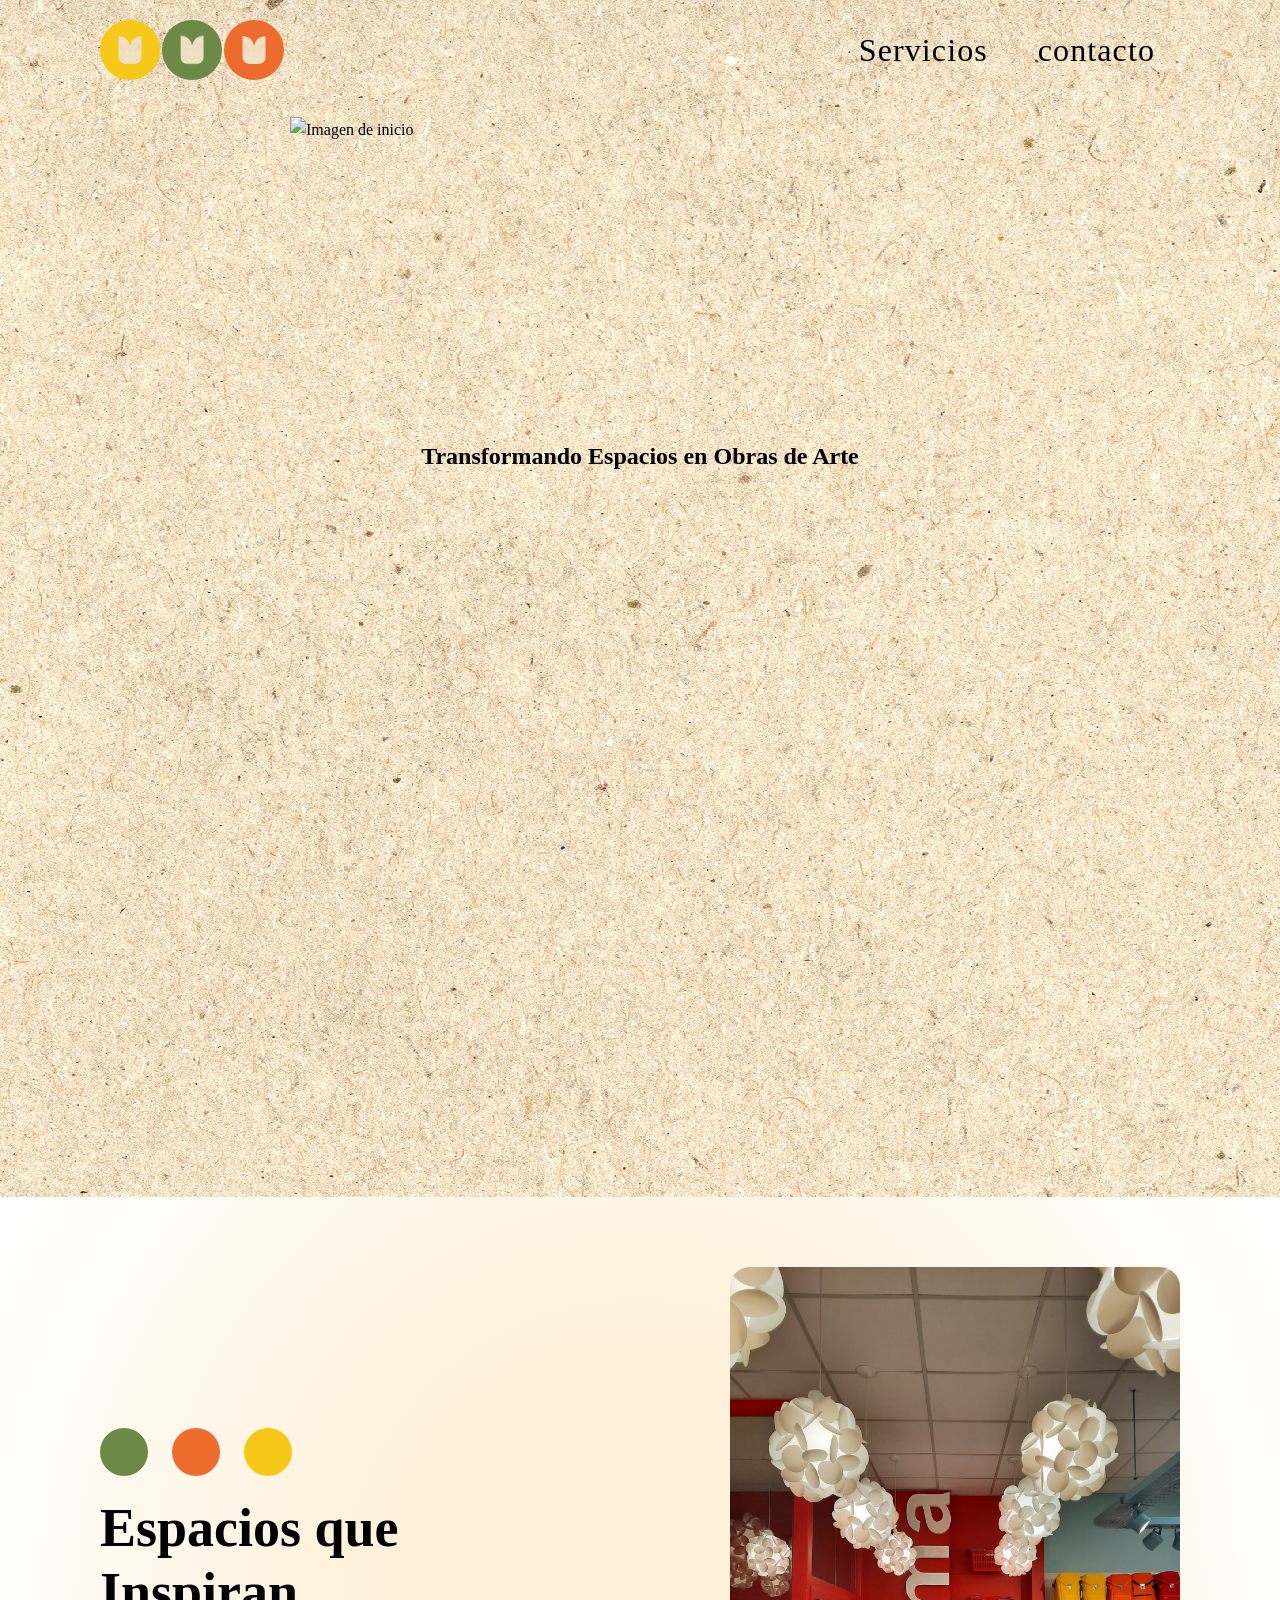
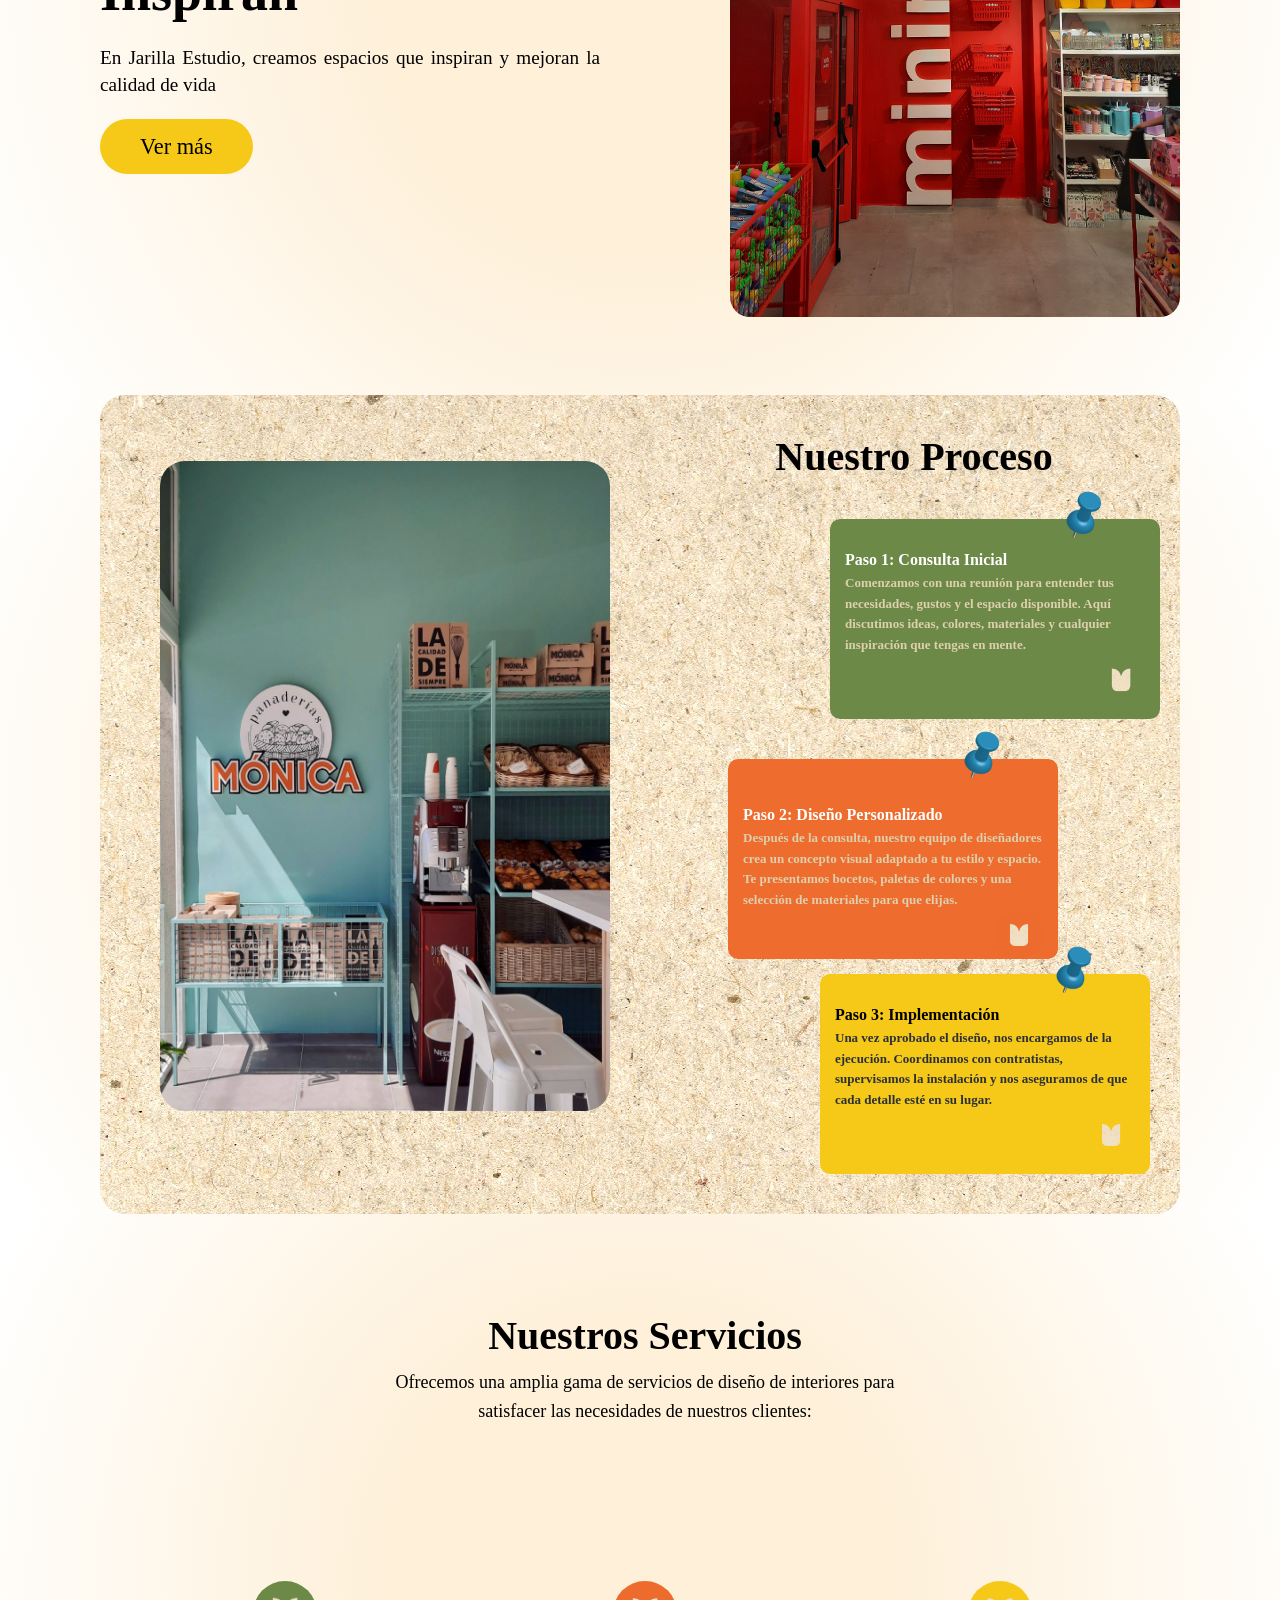
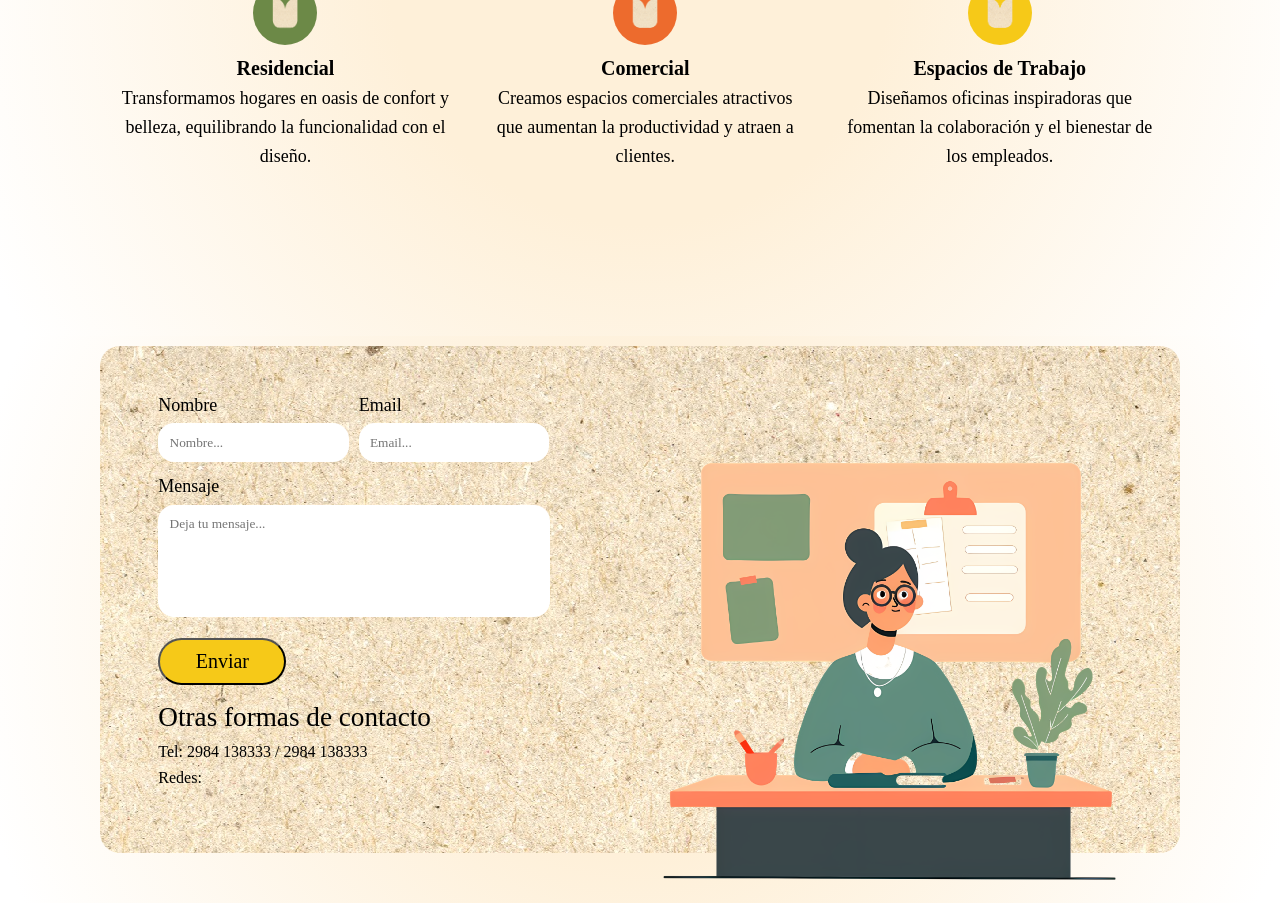
==== Index.html @ e56461cc "commit inicial" ====
<!DOCTYPE html>
<html lang="es">
<head>
    <meta charset="UTF-8">
    <meta name="viewport" content="width=device-width, initial-scale=1.0">
    <title>Jarilla Estudio - Diseño integral del espacio</title>
    <meta name="description" content="Descubre la magia del diseño de interiores con nuestro estudio. Transformamos espacios en hogares únicos. Expertos en diseño residencial y comercial. ¡Diseño que inspira!">
    <meta name="keyword" content="Diseño de interiores, Decoración de interiores, espacios interiores, Jarilla studio, Studio, Mobiliario y decoracion, Estudio de diseño de interiores, Diseño de oficinas, Diseño de hogar, Diseño personalizado">
    <link rel="icon" href="mini-Logo.ico">
    <link rel="stylesheet" href="./styles/styles.css">
</head>
<body>
    <header>
        <nav class="logo">
            <img class="img-logo" src="./Imagenes/Mini Logo.jpg" alt="Logo Jarilla Estudio">
            <img class="img-logo" src="./Imagenes/mini logo 2.jpg" alt="Logo Jarilla Estudio">
            <img class="img-logo" src="./Imagenes/mini logo 3.jpg" alt="Logo Jarilla Estudio">
        </nav>
        <nav class="letras">
            <ul>
                <li><a href="#servicios">Servicios</a></li>
                <li><a href="#contacto">contacto</a></li>
            </ul>
        </nav>
    </header>

    <section class="hero">
        <div class="imageninicial">
            <img class="imagini" src="./Imagenes/Logo_Titulo_2.png" alt="Imagen de inicio" loading="lazy">
            <h2>Transformando Espacios en Obras de Arte</h2>
        </div>
        <div class="bodydiv">
            <div class="slider-container">
                <div class="slider">
                    <div class="slide_div">
                            <img src="/Imagenes/Proyectos/la feliz-vertical.jpg" alt="" class="imgeV" id="imge1">
                    </div>
                    <div class="slide_div">
                            <img src="/Imagenes/Proyectos/roos-horizontal.jpg" alt="" class="imgeH" id="imge2">
                    </div>
                    <div class="slide_div">
                            <img src="/Imagenes/Proyectos/minima-vertical.jpg" alt="" class="imgeV" id="imge3">
                    </div>
                    <div class="slide_div">
                            <img src="/Imagenes/Proyectos/oficina-horizontal.jpg" alt="" class="imgeH" id="imge4">
                    </div>
                    <div class="slide_div">
                            <img src="/Imagenes/Proyectos/monica-vertical.jpg" alt="" class="imgeV" id="imge5">
                    </div>
                    <div class="slide_div">
                            <img src="/Imagenes/Proyectos/peluqueria-horizontal.jpg" alt="" class="imgeH" id="imge6">
                    </div>
                </div>
            </div>
        </div>

    </section> 


    <section id="servicios" class="about">
        <div class="texto-about">
            <div class="cajaAbout">
                <div>
                    <div class="cajapelotita">
                        <div class="greenball"></div>
                        <div class="redball"></div>
                        <div class="yellowball"></div>
                    </div>
                    <div class="info">
                        <h3>Espacios que Inspiran</h3>
                        <p class="info-p2">
                            En Jarilla Estudio, creamos espacios que inspiran y mejoran la calidad de vida
                        </p>
                        <a target="_blank" href="https://www.instagram.com/jarilla.estudio/" class="boton-insta">Ver más</a>
                    </div>
            </div>
                <div>
                    <img class="imagenabout" src="./Imagenes/Proyectos/tienda-minima.jpg" alt="Tienda minima" loading="lazy" >
                </div>
            </div>
        </div>
    </section>

    
    <section class="hero2">
        <div class="proceso">
            <div>
                <div class="Ventana">
                    <img class="imagenPro" src="./Imagenes/Proyectos/panaderia-monica.jpeg" alt="panaderia monica" loading="lazy" >
                </div>
            </div>
            <div class="steps">
                <h2>Nuestro Proceso</h2>
                <div class="caja1">
                    <div class="pin"><img class="clip" src="./Imagenes/paper-clip 3.png" alt="clip"></div>
                    <div class="step1">
                            <h3 class="pasosh1">Paso 1: Consulta Inicial</h3>
                            <h5 class="pasop1">Comenzamos con una reunión para entender tus necesidades, gustos y el espacio disponible. Aquí discutimos ideas, colores, materiales y cualquier inspiración que tengas en mente.</h5>
                            <img class="postit" src="./Imagenes/mini logo 2.jpg" alt="cositoverde">
                    </div>
                </div>
                <div class="caja2">
                    <div class="pin"><img class="clip" src="./Imagenes/paper-clip 3.png" alt="clip"></div>
                    <div class="step2">
                        <h3 class="pasosh2">Paso 2: Diseño Personalizado</h3>
                        <h5 class="pasop2">Después de la consulta, nuestro equipo de diseñadores crea un concepto visual adaptado a tu estilo y espacio. Te presentamos bocetos, paletas de colores y una selección de materiales para que elijas.</h5>
                        <img class="postit2" src="./Imagenes/mini logo 3.jpg" alt="costonaranja">
                    </div>
                </div>
                <div class="caja3">
                    <div class="pin"><img class="clip" src="./Imagenes/paper-clip 3.png" alt="clip"></div>
                    <div class="step3">
                        <h3 class="pasosh3">Paso 3: Implementación</h3>
                        <h5 class="pasop3">Una vez aprobado el diseño, nos encargamos de la ejecución. Coordinamos con contratistas, supervisamos la instalación y nos aseguramos de que cada detalle esté en su lugar.</h5>
                        <img class="postit3" src="./Imagenes/Mini Logo.jpg" alt="cositoamarillo">
                    </div>
                </div>
            </div>
        </div>
    </section>
    
    <section class="hero3">  
        <div class="servicios">
            <div class="servtext">
                <h2>Nuestros Servicios</h2>
                <p class="info">
                Ofrecemos una amplia gama de servicios de diseño de interiores para satisfacer las necesidades de nuestros clientes:
                </p>
            </div>
            <div class="tarjetasServ">
                <div class="tarjServ">
                    <img class="img-serv" src="./Imagenes/mini logo 2.jpg" alt="cositoverde">    
                    <h5><b>Residencial</b></h5>            
                    <p>Transformamos hogares en oasis de confort y belleza, equilibrando la funcionalidad con el diseño.</p>
                </div>
                <div class="tarjServ">
                    <img class="img-serv" src="./Imagenes/mini logo 3.jpg" alt="costonaranja">                    
                    <h5><b>Comercial</b></h5>
                    <p>Creamos espacios comerciales atractivos que aumentan la productividad y atraen a clientes.</p>
                </div>
                <div class="tarjServ">
                    <img class="img-serv" src="./Imagenes/Mini Logo.jpg" alt="cositoamarillo">                    
                    <h5><b>Espacios de Trabajo</b></h5>
                    <p>Diseñamos oficinas inspiradoras que fomentan la colaboración y el bienestar de los empleados.</p>
                </div>    
            </div>
        </div>
    </section>
    <footer class="con" id="contacto">
        <div class="contact">
            <div class="infocont">
                <form action="https://formsubmit.co/hilaroveron@gmail.com" method="POST">
                    <div class="formulario">
                        <div class="formup">
                            <div class="fieldgrid">
                                <div class="input-container">
                                    <label for="name">Nombre</label>
                                    <input type="text" id="name" name="Nombre" placeholder="Nombre..."/>
                                </div>
                                <div class="input-container">
                                    <label for="mail">Email</label>
                                    <input type="email" id="mail" name="mail" placeholder="Email..."/>
                                </div>
                            </div>
                        </div>
                        <div class="input-container">
                            <label for="msg">Mensaje</label>
                            <textarea rows="7" cols="50" id="msg" name="Mensaje" placeholder="Deja tu mensaje..." style="resize: none; border: none;"></textarea>
                        </div>
                        <button class="buttonform" type="submit" value="Enviar">Enviar</button>
                    </div>
                </form>
                <p class="FormasCont">Otras formas de contacto</p>
                <div class="Formo">
                    <p class="contactito">Tel: 2984 138333 / 2984 138333</p>
                    <p class="contactito">Redes:</p>
                </div>
            </div>
            

            <div>
                <img class="minita" src="./Imagenes/132cee3b67853e054c458d84bb7de02d.png" alt="minita">
            </div>
        </div>
    </footer>
</body>
<script>
    let currentIndex = 0;
    const slides = document.querySelectorAll('.slide_div');
    const totalSlides = slides.length;

    function showNextSlide() {
        currentIndex = (currentIndex + 1) % totalSlides;
        document.querySelector('.slider').style.transform = `translateX(-${currentIndex * 100}%)`;
    }

    setInterval(showNextSlide, 4000);
    
    const form = document.getElementById("form");
    form.addEventListener('submit', handleForm);

    function handleForm(event) {
        event.preventDefault();
    }
</script>

</html>
---- styles/styles.css ----
*{
    padding: 0;
    margin: 0;
    box-sizing: border-box;
}
body {
    font-family: cinematografica, Louis George Cafe;
    src: url(./Cinematografica-Regular-trial.ttf);
    src: url(./Louis\ George\ Cafe.ttf);
    background-image: url(../Imagenes/Fondo.jpg);
    background-repeat: repeat;
    background-size: auto;
    line-height: 1.6;
}

header {
    display: flex;
    height: 85px;
    width: 100%;
    justify-content: space-between;
    color: rgb(247, 247, 247);
    padding: 10px 0;
    text-align: center;
}
.logo{
    display: flex;
    padding-left: 100px;
    padding-top: 10px;
    gap: 2px;
}
.img-logo {
    height: 60px;
    border-radius: 50px;
}

.letras{
    padding-right: 100px;
}
nav ul {
    list-style: none;
    display: flex;
    justify-content: center;
    padding-top: 15px;
}

nav ul li {
    margin: 0px 25px;
}

nav ul li a {
    color: black;
    text-decoration: none;
    font-size: 32px;
    letter-spacing: 1.1px;
}

/* Hero Section */
.hero{
    display: flex;
    align-items: center;
    flex-direction: column;
    padding: 2rem;
    overflow: hidden;
}
.imageninicial{
    display: flex;
    flex-direction: column;
    align-items: center;
    font-family: "Louis George Cafe";
    padding-bottom: 60px;
}

.imagini{
    height: 300px;
    width: 700px;
    margin-bottom: 20px;
}

img {
    object-fit: fill;
}
.bodydiv{
    display: flex;
    justify-content: center;
    align-items: center;
    height: 70vh;
}

.slider-container {
    position: relative;
    width: 100%;
    max-width: 1200px;
    overflow: hidden;
    display: flex;
    justify-content: center;
    align-items: center;
}
.slider {
    display: flex;
    transition: transform 0.5s ease-in-out;
}
.slide_div {
    min-width: 100%;
    display: flex;
    justify-content: center;
    align-items: center;
}
.imgeH {
    width: 300px;
    height: auto;
}

.imgeH {
    width: auto;
    height: 450px;
}
.slide_div img {
    width: auto;
    height: auto;
    object-fit: contain;
    border-radius: 15px;
    max-width: 600px;
    max-height: 70vh;
}

/* About Section */
.about  {
    background: rgb(254,240,217);
    background: radial-gradient(circle, rgba(254,240,217,1) 34%, rgba(255,255,255,1) 97%);
    padding: 70px 100px;
    text-decoration: none;
    font-family: "Louis George Cafe";
}

.cajaAbout{
    display: flex;
    justify-content: space-between;
    align-items: center;
}
.cajapelotita{
    display: flex;
    justify-content: flex-start;
    gap: 24px;    
}
.greenball{
    background-color: #6C8947;
    width: 3rem;
    height: 3rem;
    border-radius: 100%;
}
.redball{
    background-color: #EE6C2E;
    width: 3rem;
    height: 3rem;
    border-radius: 100%;
}
.yellowball{
    background-color: #F6C918;
    width: 3rem;
    height: 3rem;
    border-radius: 100%;
}
.info h3{
    font-size: 54px;
    font-weight: bold;
    margin: 20px 0;
    line-height: 1.2;
}
.info h2 {
    font-size: 16px;
    font-weight: normal;
    margin-bottom: 30px;
}

.about p {
    font-size: 1.2rem;
    line-height: 1.4;
    text-align: justify;
    margin-bottom: 30px;
}

.info {
    max-width: 500px;
    margin: 0 auto;
}
.boton-insta {
    margin-top: 100px;
    padding: 15px 40px;
    background-color: #F6C918;
    border: none;
    color: black;
    text-decoration: none;
    font-size: 1.4rem;
    border-radius: 30px;
    font-family: "Louis George Cafe";
    &:hover{
        background-color: #cca118;
        cursor: pointer;
    }
}
.imagenabout{
    height: 650px;
    width: 450px;
    border-radius: 20px;
}
/* Process Section */
.hero2{
    background: rgb(254,240,217);
    background: radial-gradient(circle, rgba(254,240,217,1) 34%, rgba(255,255,255,1) 97%);
    padding: 0 100px;
}
.proceso {
    display: flex;
    background-image: url(/Imagenes/Fondo.jpg);
    justify-content: space-between;
    align-items: center;
    padding: 10px 0 40px 0;
    border-radius: 25px;
}
.hero2 h2{
    text-align: center;
    font-family: "Louis George Cafe";
    font-size: 40px;
    padding: 20px 0;
}

.imagenPro {
    height: 650px;
    width: 450px;
    box-sizing: border-box;
    border-radius: 25px;
    margin-left: 60px;
}
.steps {
    display: flex;
    flex-direction: column;
    gap: 10px;
    width: 40vw;
    padding-right: 20px;
}
.caja1{
    width: 100%;
    display: flex;
    justify-content: end;
}
.caja2{
    display: flex;
    padding-left: 10px;
    padding-top: 30px;
}
.caja3{
    width: 100%;
    display: flex;
    justify-content: end;
    padding-right: 10px;
    padding-top: 5px;
}
.clip{
    width: 100%;
    height: 100%;
}
.pin{
    height: 55px;
    width: 50px;
    position: relative;
    z-index: 1;
    top: -30px;
    left: 280px;
}
.step1 {
    display: flex;
    flex-direction: column;
    justify-content: end;
    padding: 15px;
    border-radius: 10px;
    height: 200px;
    width: 330px;
    background-color: #6C8947;
}
.postit{
    height: 3rem;
    width: 3rem;
    border-radius: 100%;
    align-self: flex-end;
}
.postit2{
    height: 3rem;
    width: 3rem;
    border-radius: 100%;
    align-self: flex-end;
}
.postit3{
    height: 3rem;
    width: 3rem;
    border-radius: 100%;
    align-self: flex-end;
}
.step2 {
    display: flex;
    flex-direction: column;
    justify-content: end;
    padding: 20px 15px 0 15px;
    border-radius: 10px;
    height: 200px;
    width: 330px;
    background-color: #EE6C2E;
}
.step3 {
    display: flex;
    flex-direction: column;
    justify-content: end;
    padding: 15px;
    border-radius: 10px;
    height: 200px;
    width: 330px;
    background-color: #F6C918;
}
.pasosh1{
    color: #FFFFFF;
    font-family: "Louis George Cafe";
    font-size: 16px;
}
.pasop1{
    color: #DECFAD;
    text-align: start;
    font-size: 13px;
    font-family: "Louis George Cafe";
}

.pasosh2{
    color: #FFFFFF;
    font-family: "Louis George Cafe";
    font-size: 16px;
}

.pasop2{
    color: #DECFAD;
    text-align: start;
    font-size: 13px;
    font-family: "Louis George Cafe";
}

.pasosh3{
    color: black;
    font-family: "Louis George Cafe";
    font-size: 16px;
}

.pasop3{
    color: #2B3035;
    text-align: start;
    font-size: 13px;
    font-family: "Louis George Cafe";
}
/* Services Section */

.hero3{
    background: rgb(254,240,217);
    background: radial-gradient(circle, rgba(254,240,217,1) 34%, rgba(255,255,255,1) 97%);
    padding: 50px 100px;
    text-align: center;
    font-family: "Louis George Cafe";
    overflow: hidden;
}
.servicios{
    display: flex;
    flex-direction: column;
    align-items: center;
}
.servtext{
    padding-left: 10px;
    margin: 40px 0;
}
.servtext h2{
    font-size: 40px;
}
.hero3 p{
    font-size: 18px;
    margin-bottom: 5px;

}
.hero3 h5{
    font-size: 20px;
}
.tarjetasServ{
    display: flex;
    justify-content: space-between;
    text-align: center;
    margin: 40px 0;
}
.img-serv{
    height: 4rem;
    width: 4rem;
    border-radius: 100%;
}
.tarjServ{
    padding: 70px 15px;
    margin: 0 5px;
}

/* Footer Section */
footer{
    background: rgb(254,240,217);
    background: radial-gradient(circle, rgba(254,240,217,1) 34%, rgba(255,255,255,1) 97%);
}
.con{
    background: rgb(254,240,217);
    background: radial-gradient(circle, rgba(254,240,217,1) 34%, rgba(255,255,255,1) 97%);
    padding: 10px 100px 50px 100px;

}
.contact{
    background-image: url(/Imagenes/Fondo.jpg);
    display: flex;
    justify-content: space-around;
    border-radius: 20px;
}
.letrascont{
    text-align: center;
}
.infocont{
    display: flex;
    flex-direction: column;
    align-items: flex-start;
    padding: 25px 0 0 10px;
}
.FormasCont {
    font-size: 1.7rem;
    color: black;
    font-family: "Louis George Cafe";
}
.Formo{
    display: flex;
    flex-direction: column;
    align-items: flex-start;
}
.contactito{
    font-size: 1rem;
    color: black;
    font-family: "Louis George Cafe";
}
.minita{
    margin-top: 50px;
    height: 450px;
    width: auto;
    position: relative;
    z-index: 1;
    bottom: -50px;
}

/*formulario*/
.Formh1 {
    font-size: 42px;
    font-family: "Louis George Cafe";
}
form {
    display: flex;
    align-items: flex-start;
    gap: 10px;
    .formulario{
        display: flex;
        flex-direction: column;
        width: 100%;
        gap: 10px;
        margin-top: 20px;
    }

    .fieldgrid{
        display: flex;
        gap: 10px;
    }


    .formulario label{
        font-size: 18px;
        font-family: "Louis George Cafe";
        color: black;
    }


    .input-container{
        display: flex;
        align-items: flex-start;
        flex-direction: column;
        gap: 4px;
        input,textarea{
            background-color: FDFDFC;
            border-radius: 1rem;
            border: none;
            padding: .7rem;
            font-family: "Louis George Cafe";
            appearance: none;
        }
        textarea{
            width: 24.5rem;
            height: 7rem;
        }
    }
    .buttonform {
        height: auto;
        width: 8rem;
        padding: 10px;
        margin: .7rem 0;
        border-radius: 25px;
        background-color: #F6C918;
        color: black;
        font-family: "Louis George Cafe";
        font-size: 20px;
            &:hover{
            background-color: #cca118;
            cursor: pointer;
        }
    }
}
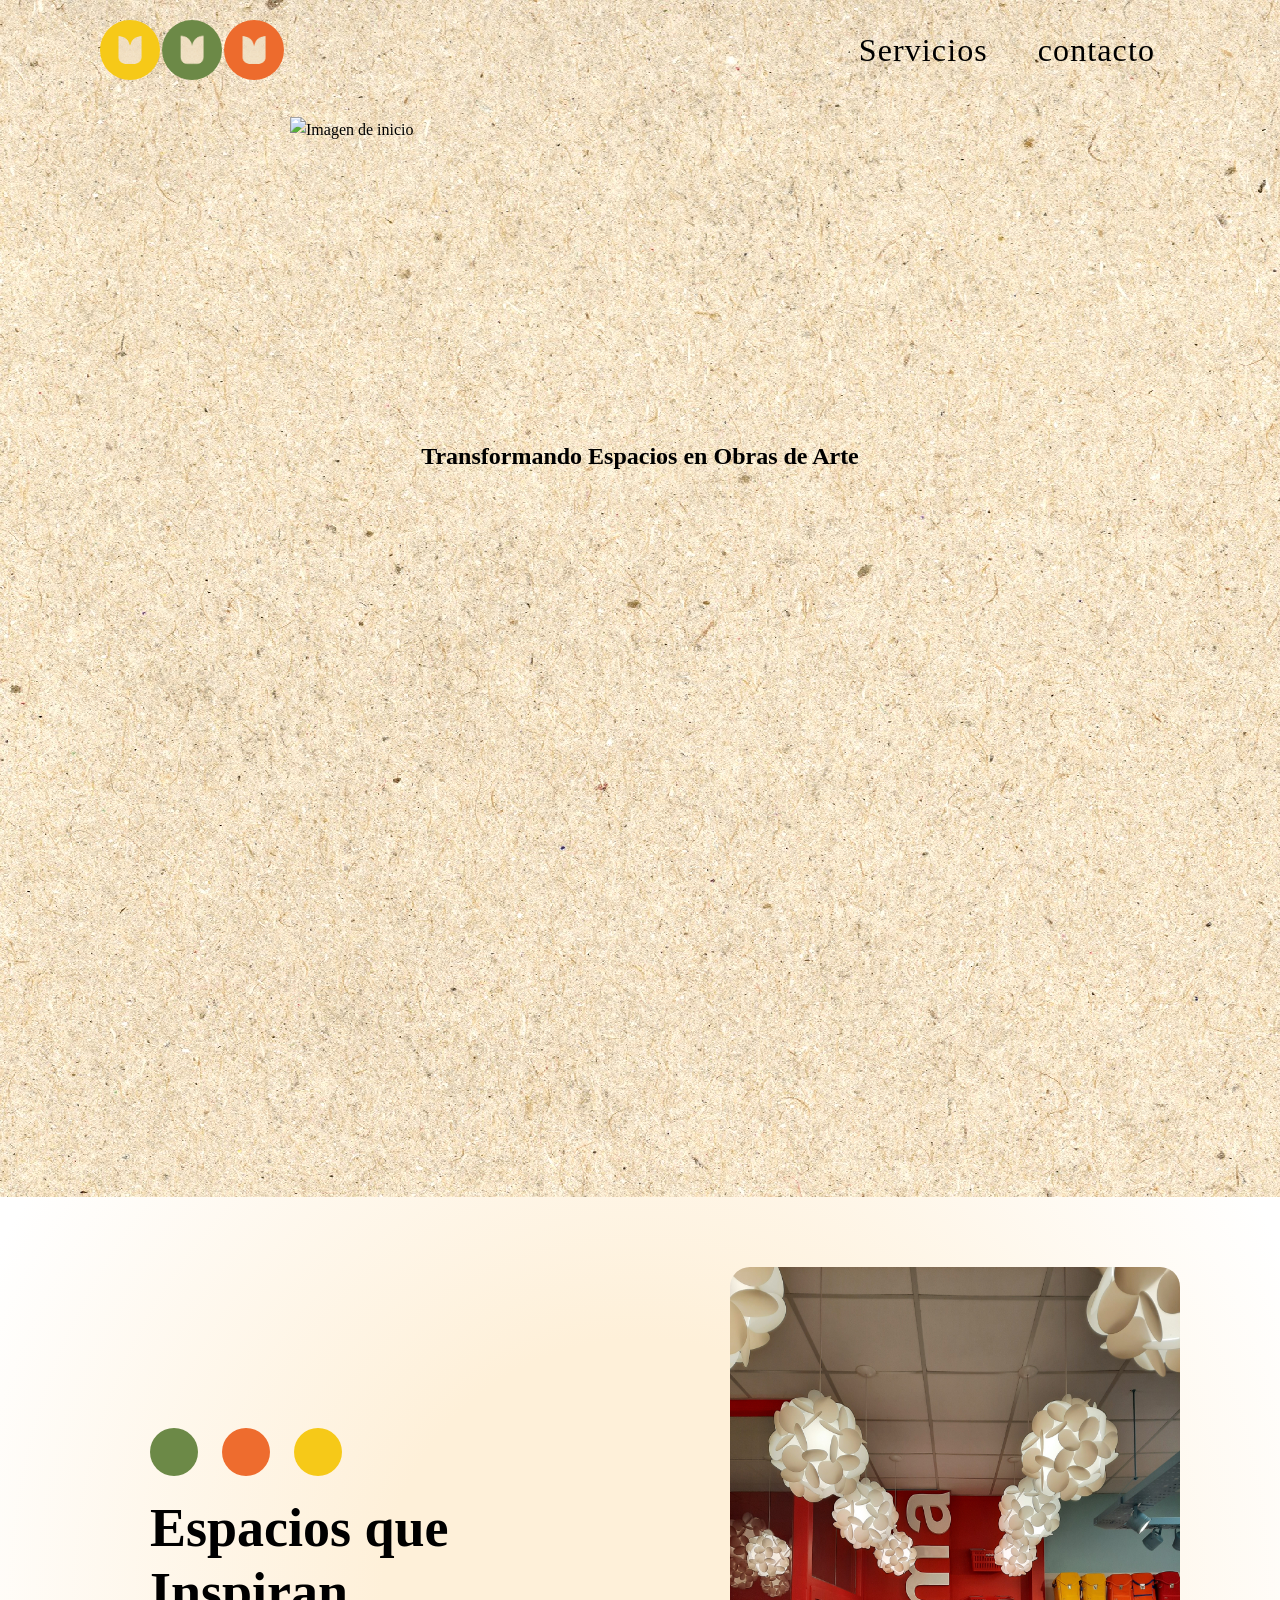
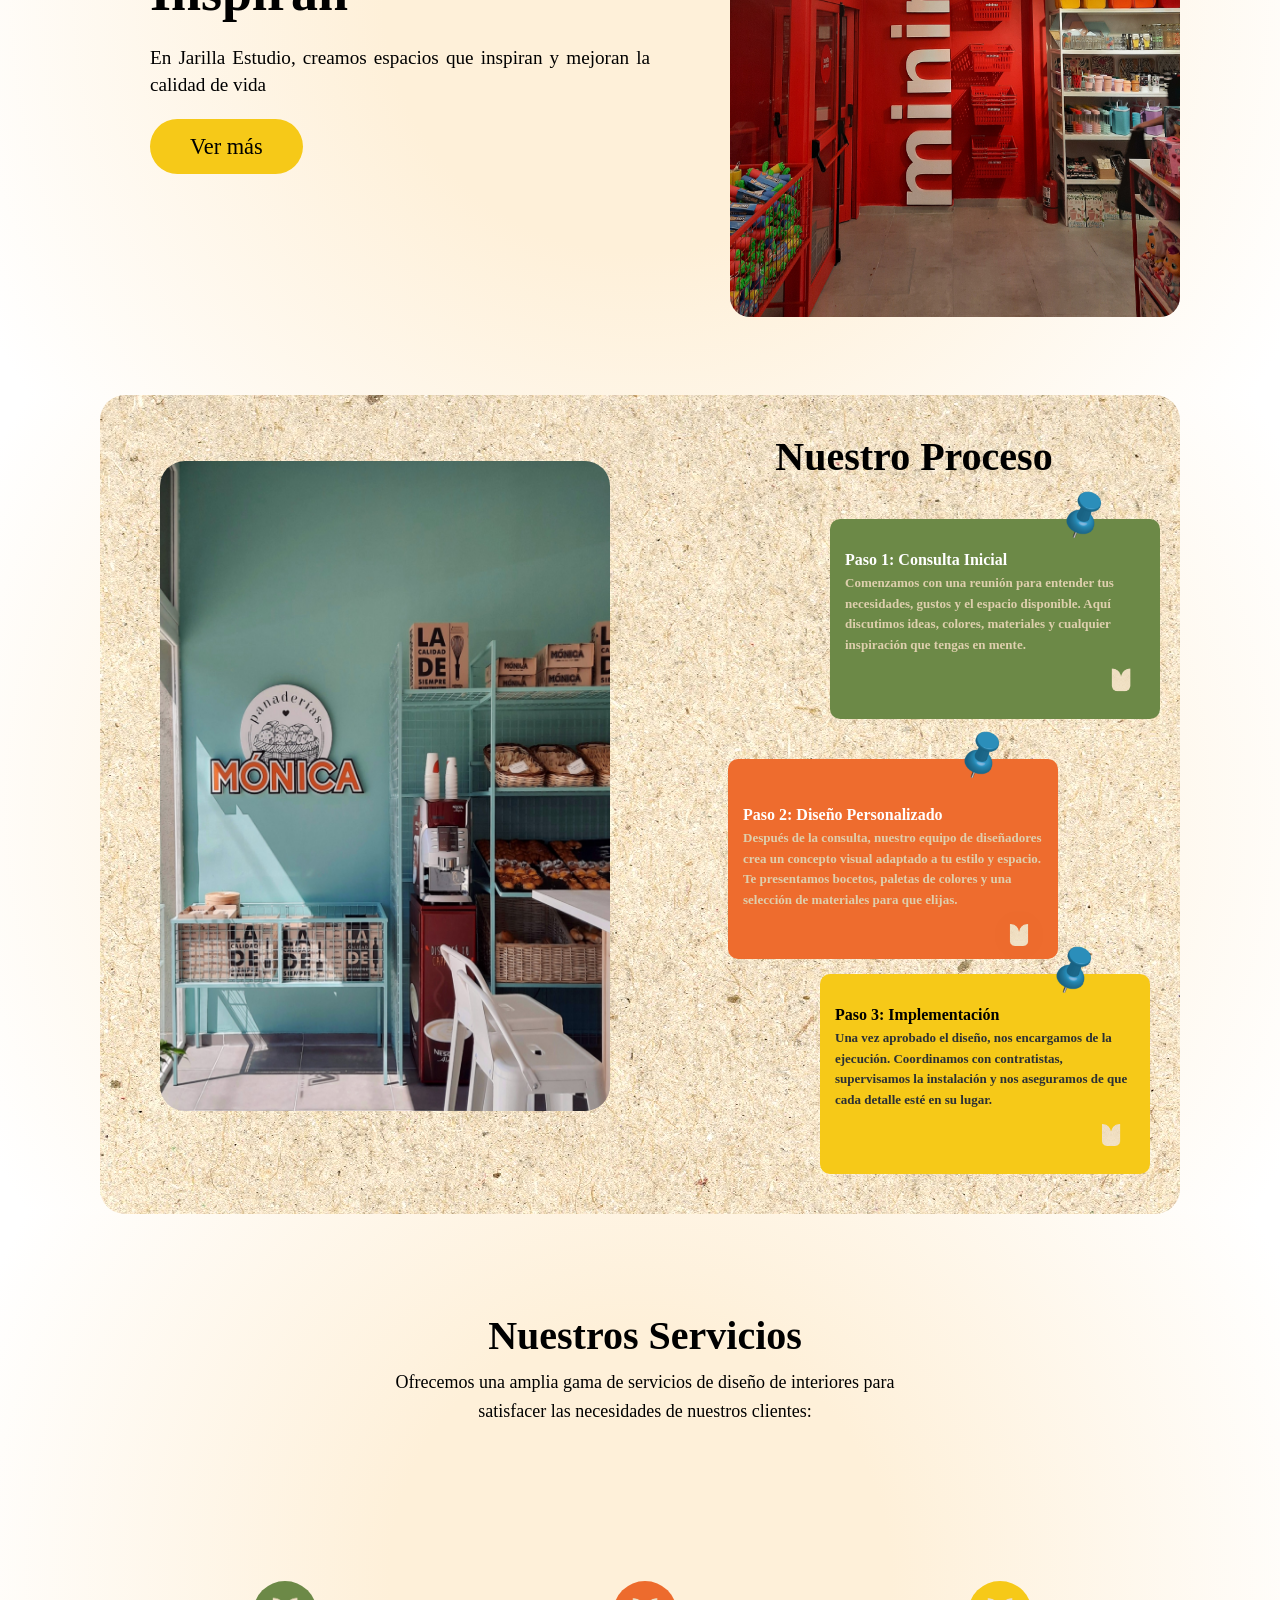
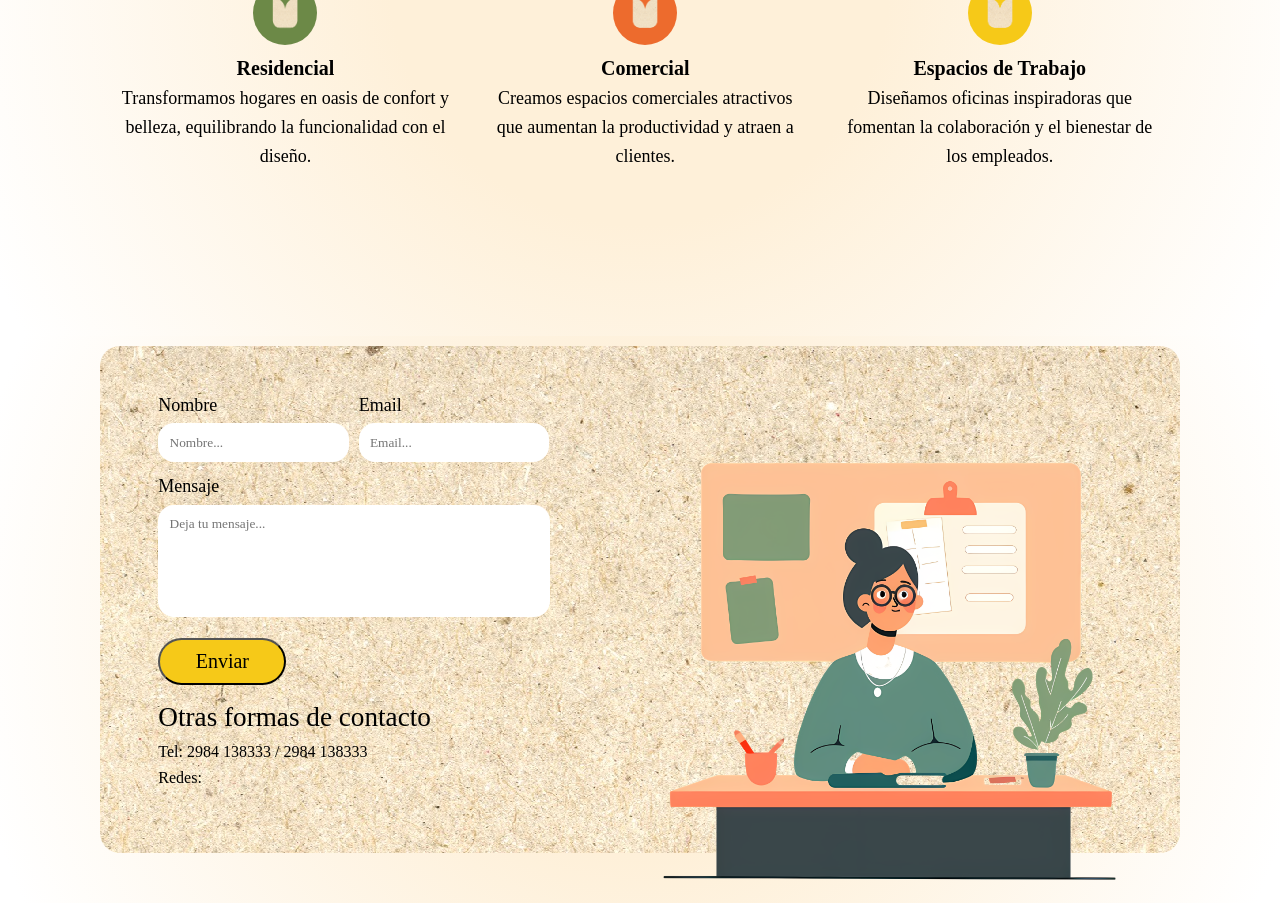
==== commit 9d09cd98: "cambios menore" ====
--- a/Index.html
+++ b/Index.html
@@ -60,7 +60,7 @@
     <section id="servicios" class="about">
         <div class="texto-about">
             <div class="cajaAbout">
-                <div>
+                <div class="box">
                     <div class="cajapelotita">
                         <div class="greenball"></div>
                         <div class="redball"></div>
--- a/styles/styles.css
+++ b/styles/styles.css
@@ -131,7 +131,9 @@
     text-decoration: none;
     font-family: "Louis George Cafe";
 }
-
+.box {
+    margin-left: 50px;
+}
 .cajaAbout{
     display: flex;
     justify-content: space-between;
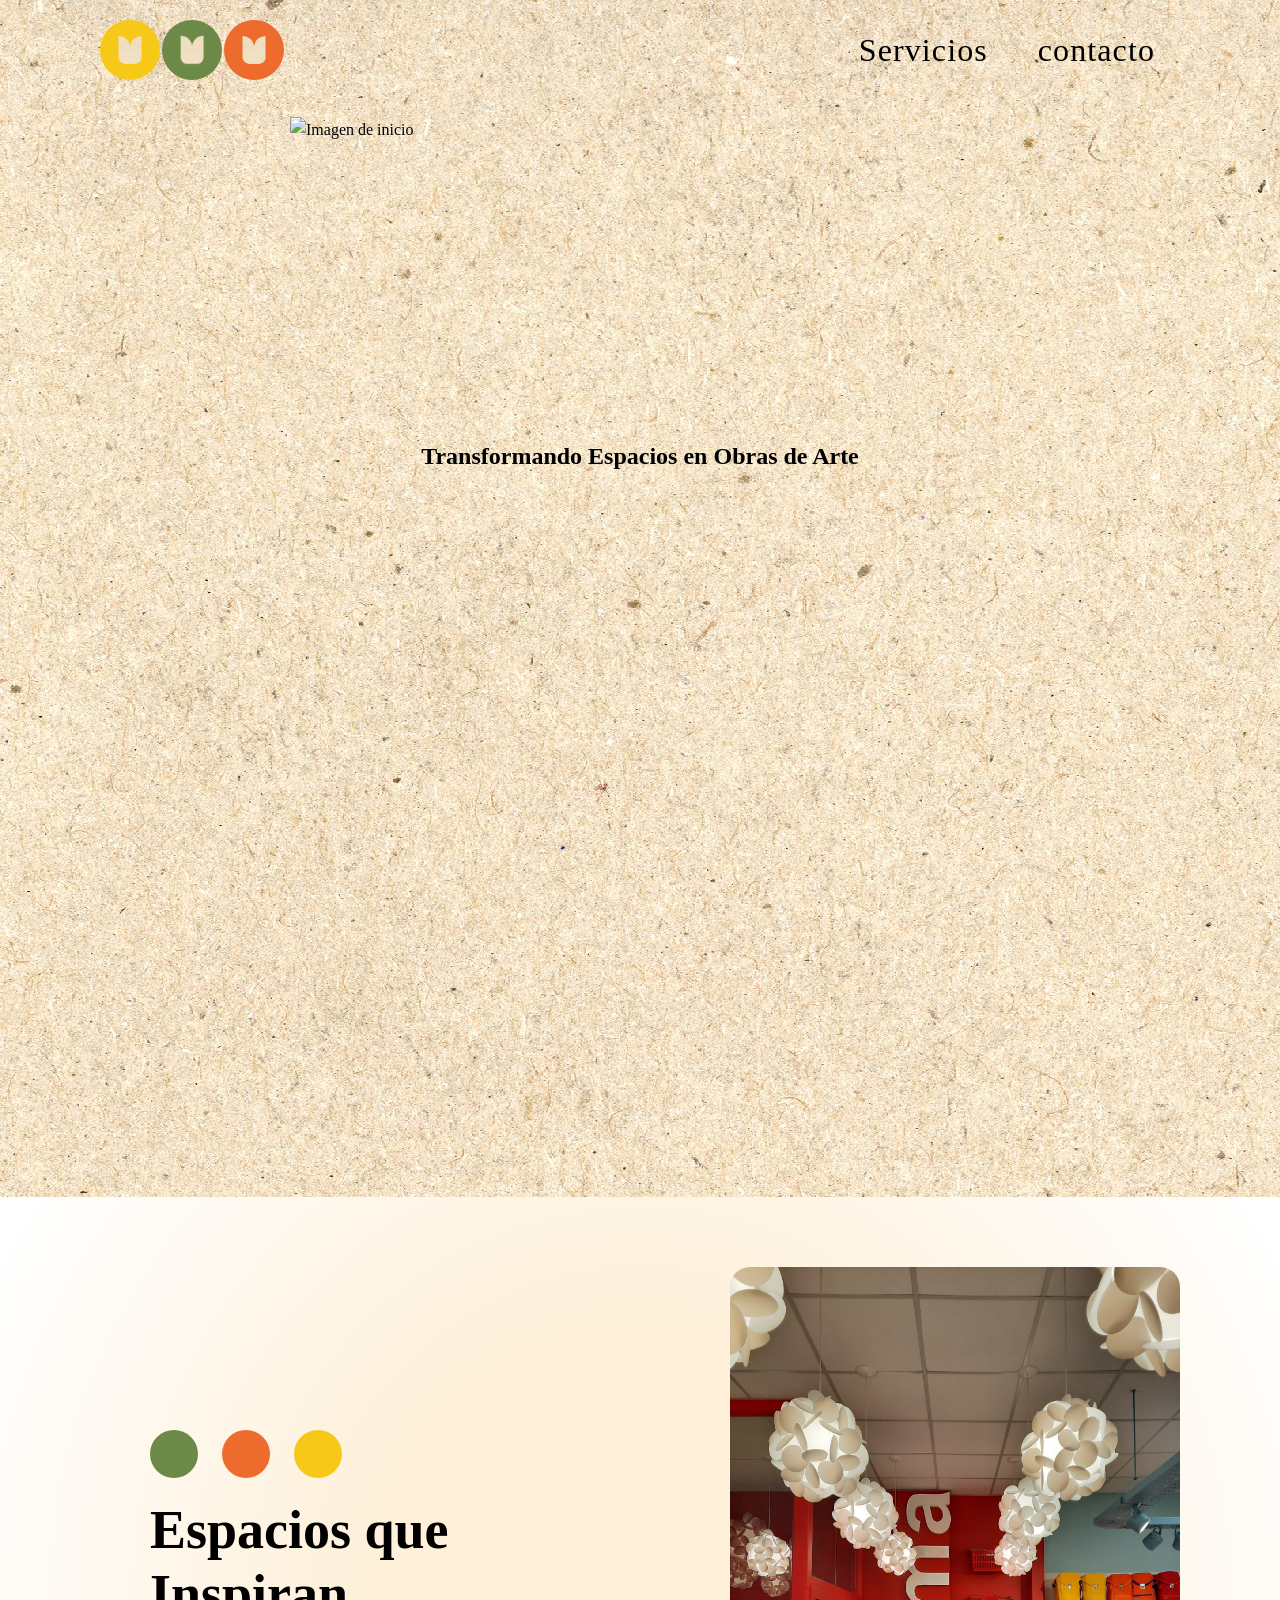
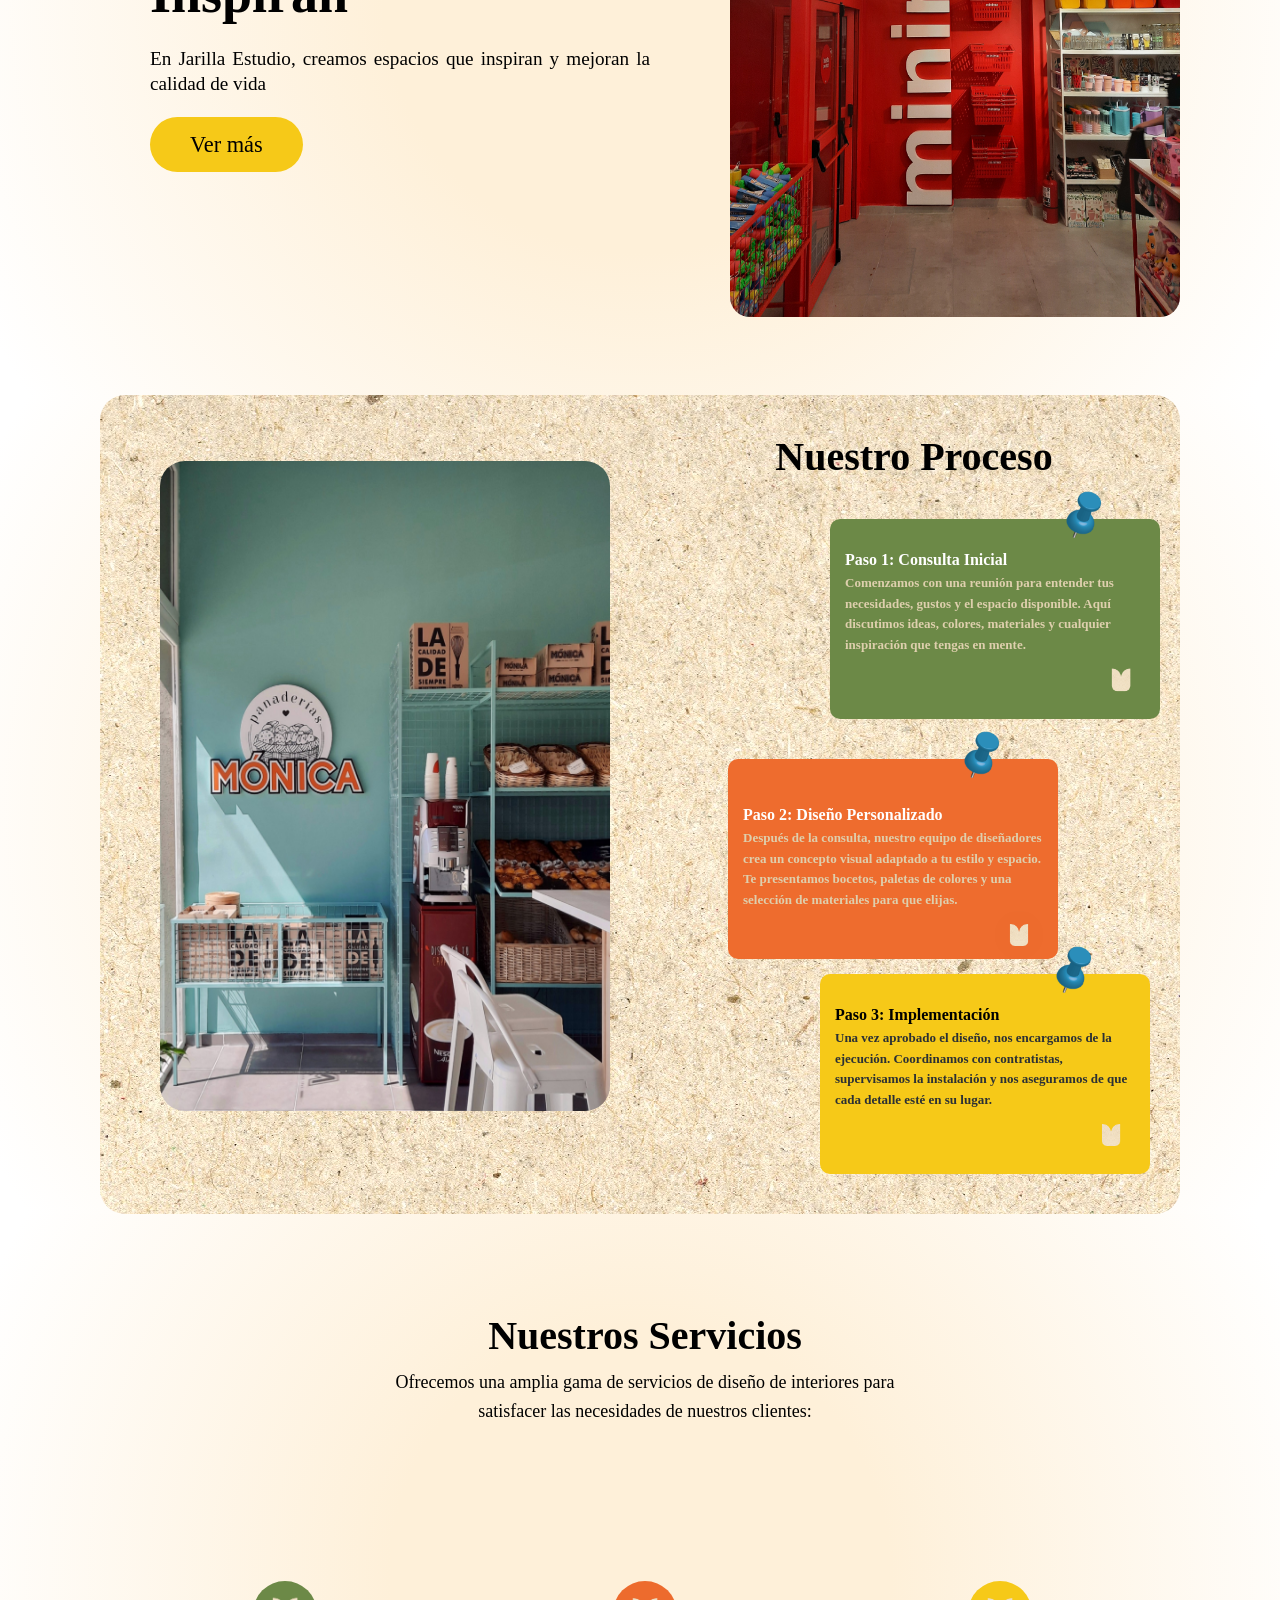
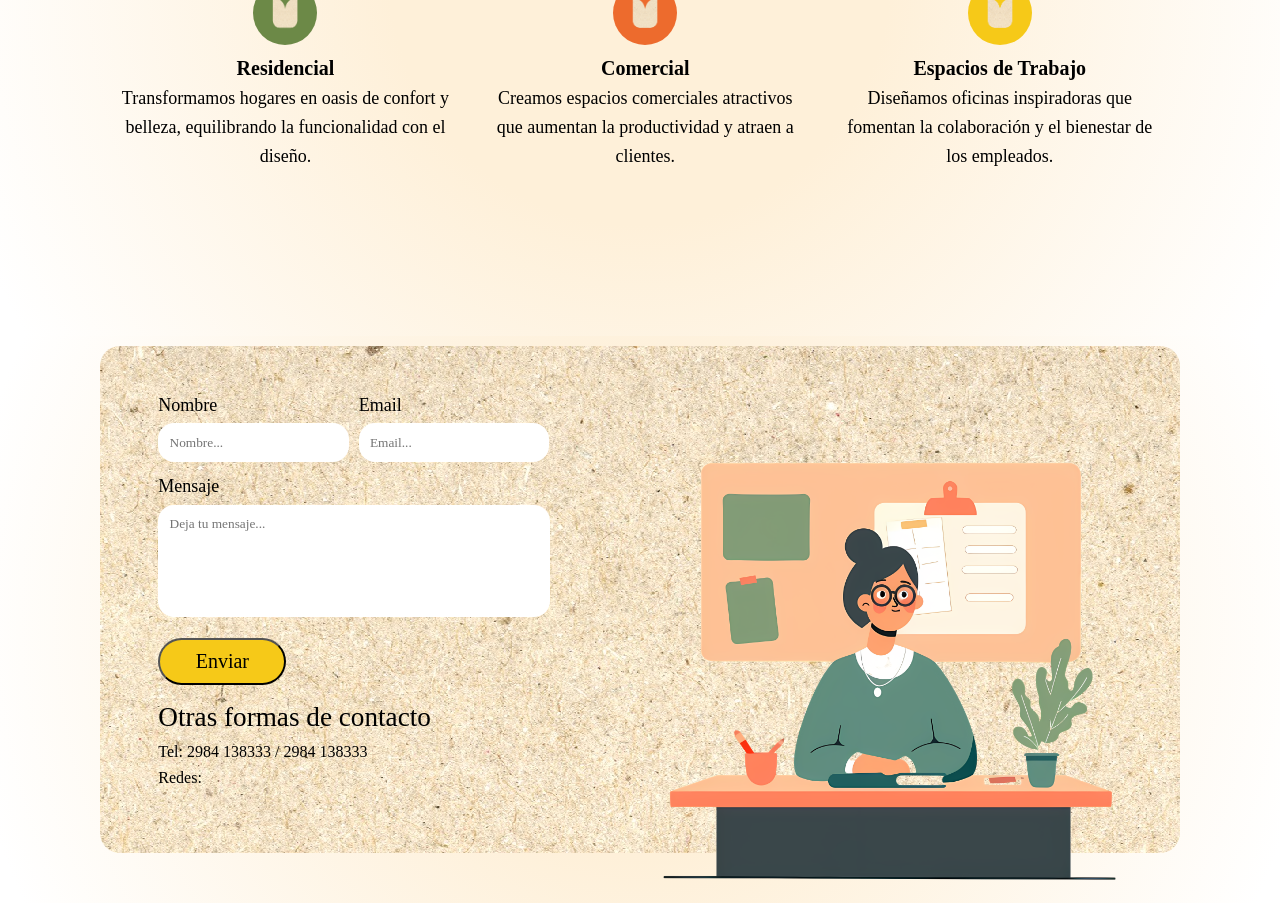
==== commit a6cb626e: "mobile cont" ====
--- a/Index.html
+++ b/Index.html
@@ -149,23 +149,23 @@
     <footer class="con" id="contacto">
         <div class="contact">
             <div class="infocont">
-                <form action="https://formsubmit.co/hilaroveron@gmail.com" method="POST">
+                <form action="https://formsubmit.co/hilaroveron@gmail.com" method="POST" id="form">
                     <div class="formulario">
                         <div class="formup">
                             <div class="fieldgrid">
                                 <div class="input-container">
                                     <label for="name">Nombre</label>
-                                    <input type="text" id="name" name="Nombre" placeholder="Nombre..."/>
+                                    <input type="text" id="name" name="nombre" placeholder="Nombre..."/>
                                 </div>
                                 <div class="input-container">
                                     <label for="mail">Email</label>
-                                    <input type="email" id="mail" name="mail" placeholder="Email..."/>
+                                    <input type="email" id="mail" name="email" placeholder="Email..."/>
                                 </div>
                             </div>
                         </div>
                         <div class="input-container">
                             <label for="msg">Mensaje</label>
-                            <textarea rows="7" cols="50" id="msg" name="Mensaje" placeholder="Deja tu mensaje..." style="resize: none; border: none;"></textarea>
+                            <textarea rows="7" cols="50" id="msg" name="mensaje" placeholder="Deja tu mensaje..." style="resize: none; border: none;"></textarea>
                         </div>
                         <button class="buttonform" type="submit" value="Enviar">Enviar</button>
                     </div>
@@ -190,9 +190,14 @@
     const totalSlides = slides.length;
 
     function showNextSlide() {
+
+    do{
         currentIndex = (currentIndex + 1) % totalSlides;
         document.querySelector('.slider').style.transform = `translateX(-${currentIndex * 100}%)`;
-    }
+    } while (slides [currentIndex].querySelector('.imgeH') && window.innerWidth <= 768);
+
+        document.querySelector('.slider').style.transform = `translateX(-${currentIndex * 100}%)`;
+}
 
     setInterval(showNextSlide, 4000);
     
@@ -201,7 +206,24 @@
 
     function handleForm(event) {
         event.preventDefault();
-    }
+        let form = new FormData (event.target)
+
+        fetch("https://formsubmit.co/ajax/hilaroveron@gmail.com", {
+    method: "POST",
+    headers: { 
+        'Content-Type': 'application/json',
+        'Accept': 'application/json'
+    },
+    body: JSON.stringify({
+        name: form.get ("nombre"),
+        email: form.get ("email"),
+        message: form.get ("mensaje")
+    })
+})
+    .then(response => response.json())
+    .then(data => console.log(data))
+    .catch(error => console.log(error));
+}
 </script>
 
 </html>
--- a/styles/styles.css
+++ b/styles/styles.css
@@ -2,6 +2,7 @@
     padding: 0;
     margin: 0;
     box-sizing: border-box;
+    max-width: 100%;
 }
 body {
     font-family: cinematografica, Louis George Cafe;
@@ -11,6 +12,7 @@
     background-repeat: repeat;
     background-size: auto;
     line-height: 1.6;
+    overflow-x: hidden;
 }
 
 header {
@@ -176,7 +178,7 @@
 
 .about p {
     font-size: 1.2rem;
-    line-height: 1.4;
+    line-height: 1.3;
     text-align: justify;
     margin-bottom: 30px;
 }
@@ -515,3 +517,168 @@
     }
 }
 
+
+/* versio mobile */
+
+@media screen and (max-width: 768px) {
+    body {
+        /* background-size: cover; */
+        line-height: 1.4;
+    }
+
+    header {
+        /* flex-direction: column; */
+        align-items: center;
+        height: auto;
+        padding: 20px;
+    }
+
+    .logo {
+        padding-left: 0;
+        padding-top: 0;
+    }
+
+    .letras {
+        padding-right: 0;
+        padding-top: 10px;
+    }
+
+    nav ul {
+        flex-direction: column;
+        align-items: center;
+        padding-top: 10px;
+    }
+
+    nav ul li {
+        margin: 10px 0;
+    }
+
+    nav ul li a {
+        font-size: 24px;
+    }
+
+    .hero {
+        padding: 1rem;
+    }
+
+    .imageninicial {
+        padding-bottom: 30px;
+    }
+
+    .imagini {
+        width: 100%;
+        height: auto;
+        margin-bottom: 10px;
+    }
+
+    .bodydiv {
+        height: auto;
+        flex-direction: column;
+        padding: 20px 0;
+    }
+
+    .slider-container {
+        max-width: 100%;
+    }
+    
+    .slide_div {
+        min-width: 100%;
+        display: flex;
+        justify-content: center;
+        align-items: center;
+    }
+
+    .imgeH{
+        display: none;
+    }   
+    .imgeV {
+        width: 100%;
+        height: auto;
+    }
+    .hero2 .imagenPro{
+        display: none;
+    }
+    .about, .hero2, .hero3 {
+        padding: 50px 20px;
+    }
+
+    .cajaAbout {
+        flex-direction: column;
+        text-align: center;
+    }
+
+    .imagenabout {
+        width: 100%;
+        height: auto;
+        margin: 20px 0;
+    }
+
+    .box {
+        margin-left: 0;
+    }
+
+    .proceso {
+        flex-direction: column;
+        padding: 20px 10px;
+    }
+
+    .imagenPro {
+        width: 100%;
+        height: auto;
+        margin-left: 0;
+        margin-bottom: 20px;
+    }
+
+    .steps {
+        width: 100%;
+        padding-right: 0;
+    }
+
+    .caja1, .caja2, .caja3 {
+        justify-content: center;
+        padding: 10px 0;
+    }
+
+    .step1, .step2, .step3 {
+        width: 90%;
+        margin: 10px 0;
+    }
+
+    .tarjetasServ {
+        flex-direction: column;
+        margin: 20px 0;
+    }
+
+    .tarjServ {
+        padding: 30px 10px;
+        margin: 10px 0;
+    }
+
+    .con {
+        padding: 20px;
+    }
+
+    .contact {
+        flex-direction: column;
+        padding: 20px 10px;
+    }
+
+    .fieldgrid {
+        flex-direction: column;
+    }
+
+    .input-container {
+        width: 100%;
+    }
+    
+    .input-container input, .input-container textarea {
+        width: 100%;
+        box-sizing: border-box;
+    }
+
+    .minita {
+        width: 100%;
+        height: auto;
+    }
+}
+
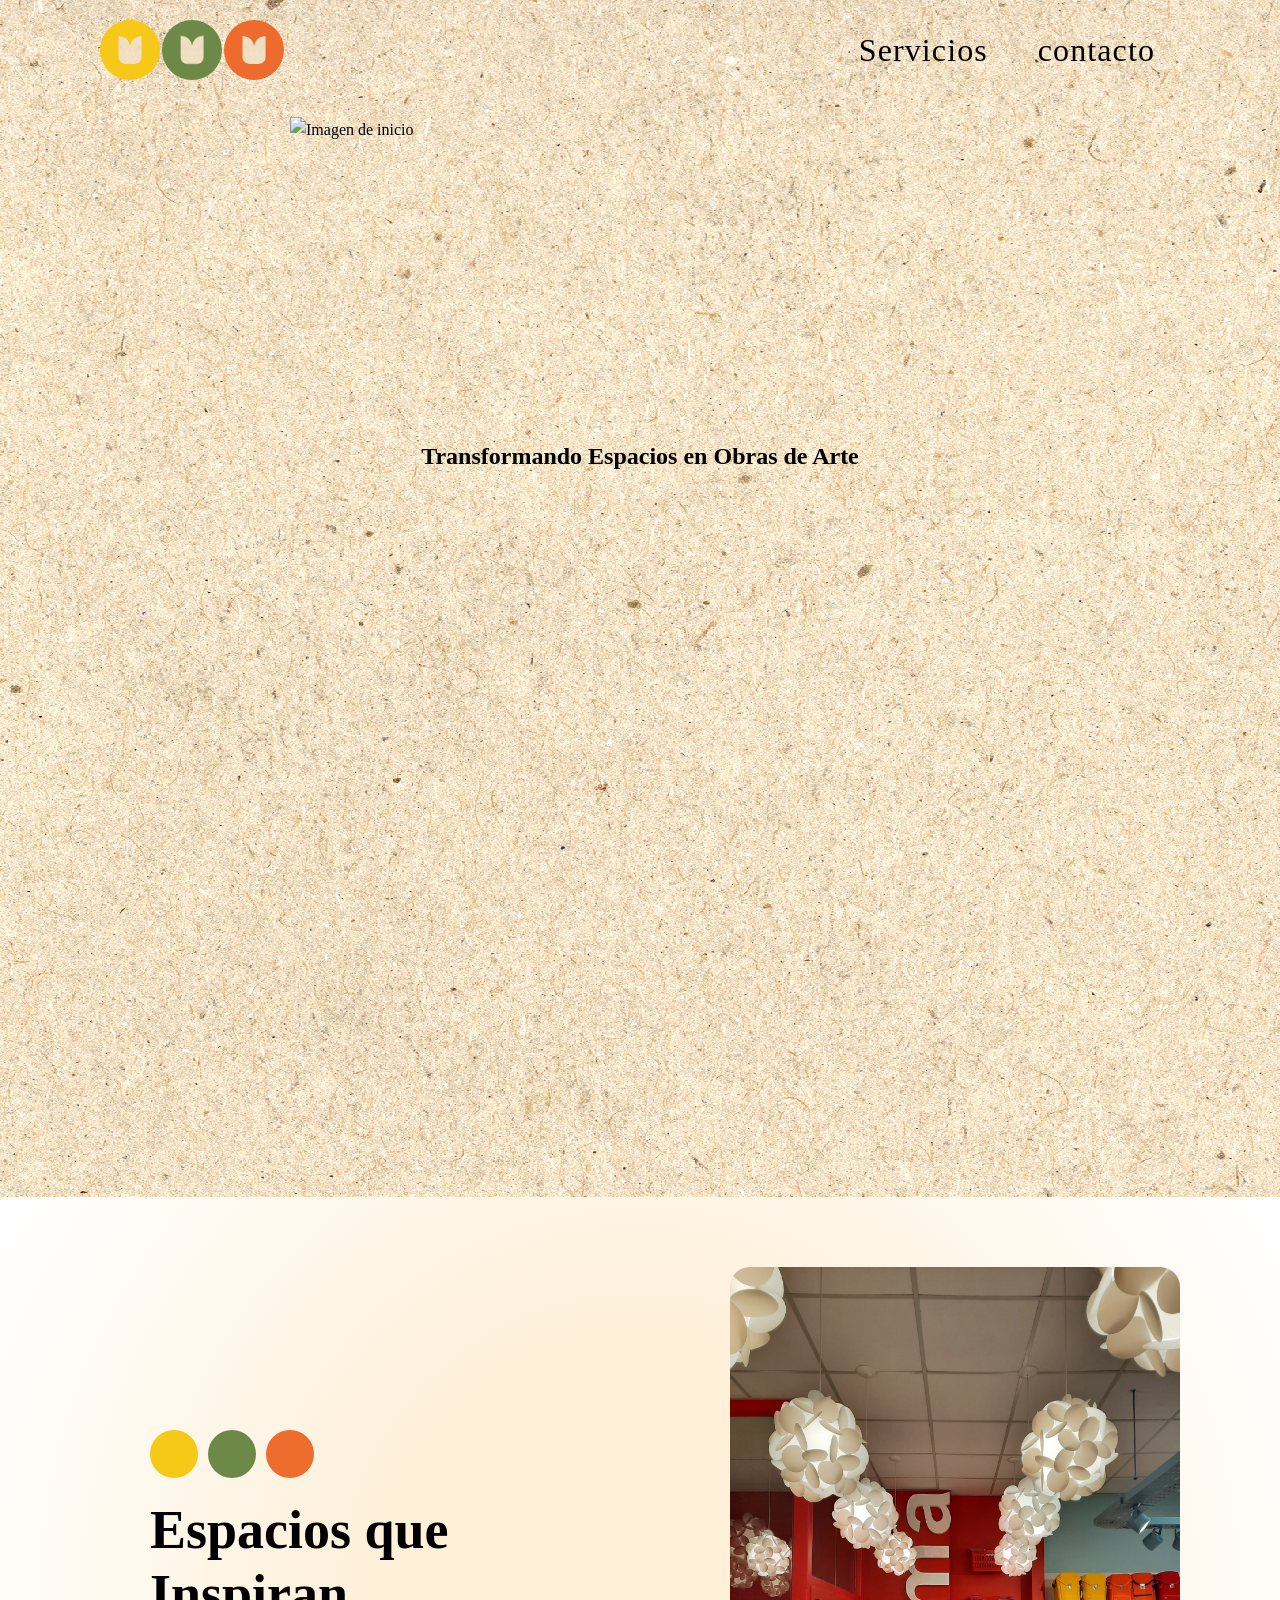
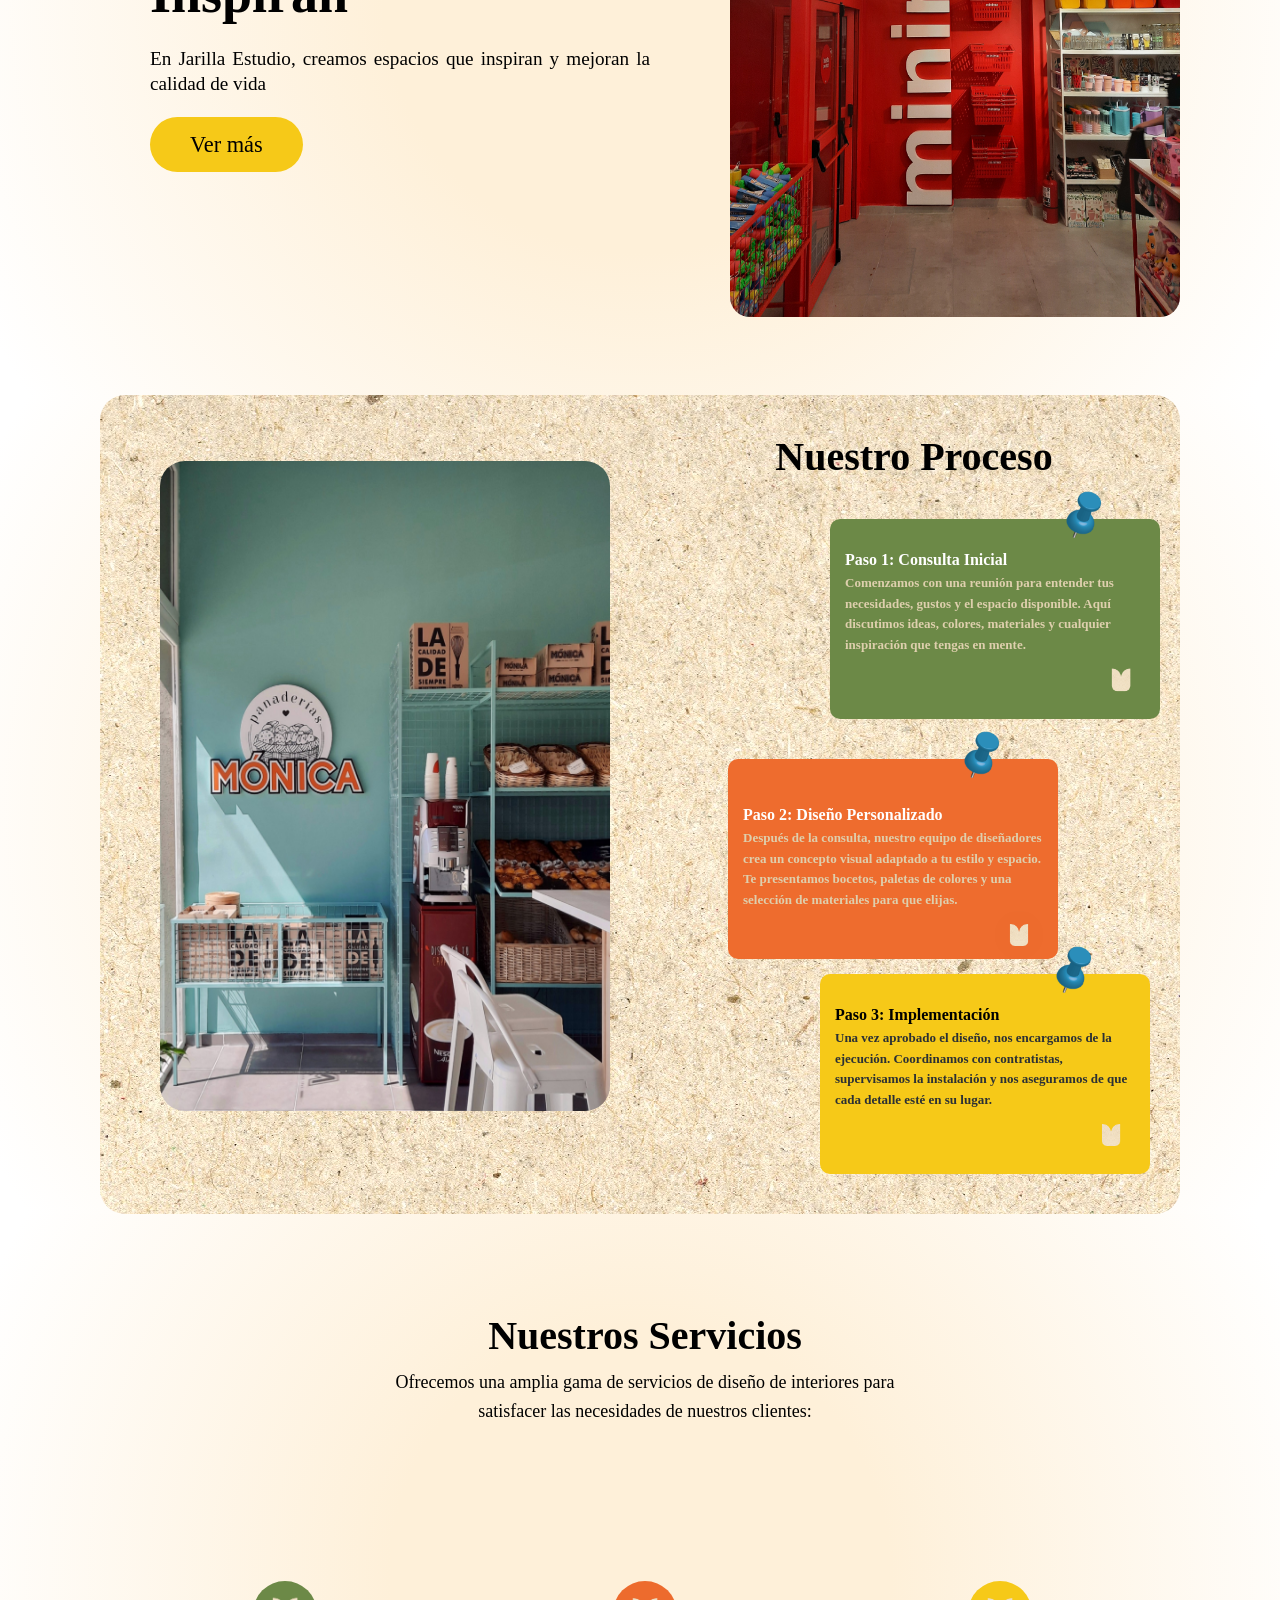
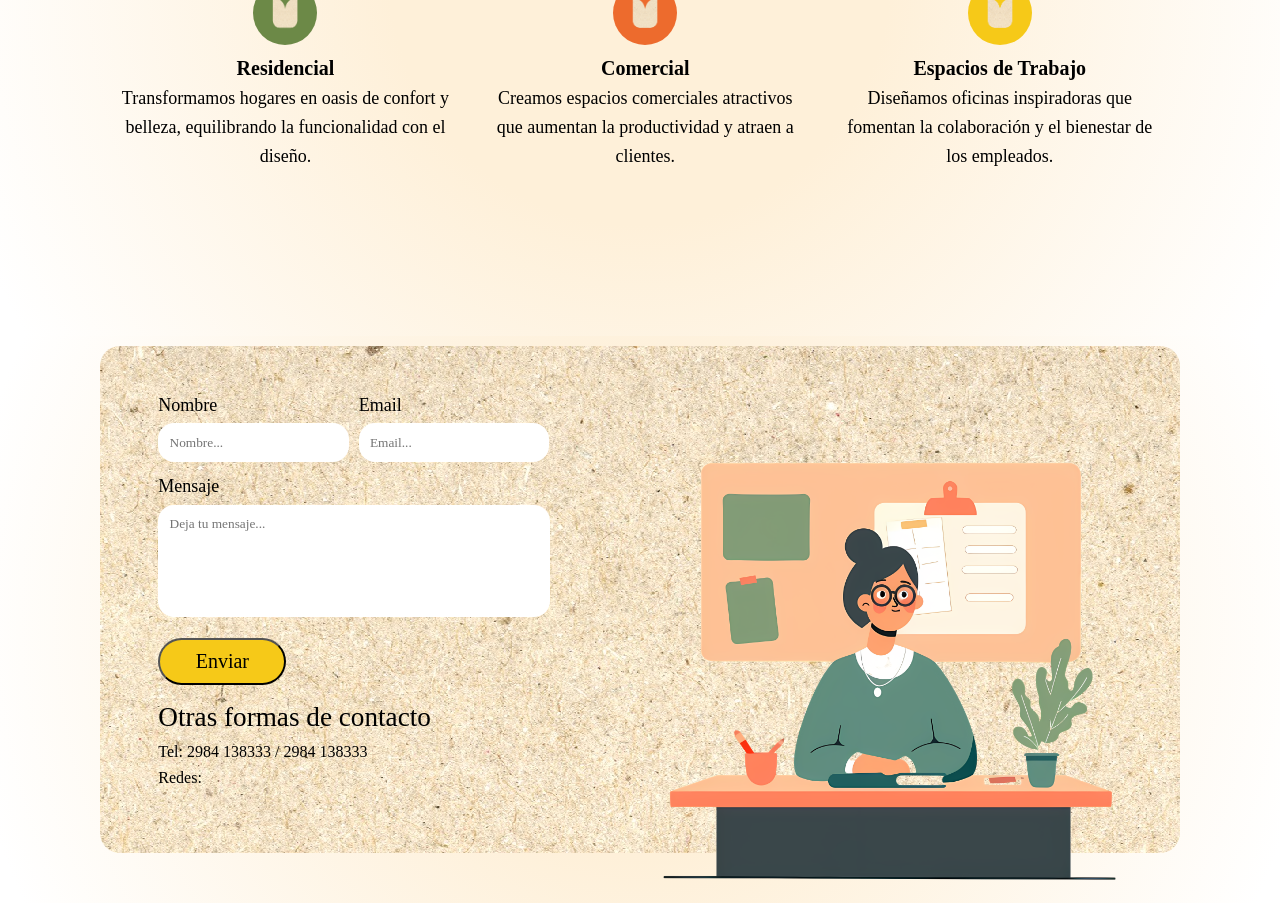
==== commit 3ed0fa4d: "implementacion de mensaje de confirmacion y cambios menores mobile" ====
--- a/Index.html
+++ b/Index.html
@@ -62,9 +62,9 @@
             <div class="cajaAbout">
                 <div class="box">
                     <div class="cajapelotita">
+                        <div class="yellowball"></div>
                         <div class="greenball"></div>
                         <div class="redball"></div>
-                        <div class="yellowball"></div>
                     </div>
                     <div class="info">
                         <h3>Espacios que Inspiran</h3>
@@ -170,6 +170,9 @@
                         <button class="buttonform" type="submit" value="Enviar">Enviar</button>
                     </div>
                 </form>
+                <div id="successMessage" class="success-message">
+                    ¡Mensaje enviado con éxito!
+                </div>
                 <p class="FormasCont">Otras formas de contacto</p>
                 <div class="Formo">
                     <p class="contactito">Tel: 2984 138333 / 2984 138333</p>
@@ -182,6 +185,7 @@
                 <img class="minita" src="./Imagenes/132cee3b67853e054c458d84bb7de02d.png" alt="minita">
             </div>
         </div>
+
     </footer>
 </body>
 <script>
@@ -206,23 +210,43 @@
 
     function handleForm(event) {
         event.preventDefault();
-        let form = new FormData (event.target)
-
-        fetch("https://formsubmit.co/ajax/hilaroveron@gmail.com", {
-    method: "POST",
-    headers: { 
-        'Content-Type': 'application/json',
-        'Accept': 'application/json'
-    },
-    body: JSON.stringify({
-        name: form.get ("nombre"),
-        email: form.get ("email"),
-        message: form.get ("mensaje")
+
+        let formData = new FormData (event.target);
+
+        form.reset();
+
+    fetch("https://formsubmit.co/ajax/hilaroveron@gmail.com", {
+        method: "POST",
+        headers: { 
+            'Content-Type': 'application/json',
+            'Accept': 'application/json'
+        },
+        body: JSON.stringify({
+            name: formData.get ("nombre"),
+            email: formData.get ("email"),
+            message: formData.get ("mensaje")
+        })
     })
-})
     .then(response => response.json())
-    .then(data => console.log(data))
-    .catch(error => console.log(error));
+    .then((data) => {
+        console.log(data);
+
+        const successMessage = document.getElementById("successMessage");
+        successMessage.classList.add("Fade-in-out");
+        successMessage.style.display = "block";
+
+        setTimeout(() =>{
+            successMessage.style.display = "none";
+            successMessage.classList.remove ("Fade-in-out");
+
+        }, 3000);
+    })
+    .catch(error => {
+        console.log('Error:', error);
+
+        alert ("Hubo un error al enviar el mensaje. Por favor, inténtelo de nuevo.");
+    });
+
 }
 </script>
 
--- a/styles/styles.css
+++ b/styles/styles.css
@@ -144,7 +144,7 @@
 .cajapelotita{
     display: flex;
     justify-content: flex-start;
-    gap: 24px;    
+    gap: 10px;    
 }
 .greenball{
     background-color: #6C8947;
@@ -517,20 +517,47 @@
     }
 }
 
+/* Cartel de confirmacion de mensaje enviado */
+
+    .success-message {
+    display: none; 
+    position: fixed;
+    top: 20px;
+    right: 20px;
+    background-color: #4CAF50;
+    color: white;
+    padding: 15px 20px;
+    border-radius: 5px;
+    box-shadow: 0px 0px 10px rgba(0, 0, 0, 0.1);
+    font-family: "Louis George Cafe";
+    z-index: 1000;
+    font-size: 16px;
+}
+
+    /* animación de aparición y desaparición */
+    .fade-in-out {
+    animation: fadeInOut 4s ease-in-out;
+}
+
+    @keyframes fadeInOut {
+    0% { opacity: 0; }
+    10% { opacity: 1; }
+    90% { opacity: 1; }
+    100% { opacity: 0; }
+}
 
 /* versio mobile */
 
-@media screen and (max-width: 768px) {
+@media screen and (max-width: 1024px) {
     body {
-        /* background-size: cover; */
         line-height: 1.4;
     }
 
     header {
-        /* flex-direction: column; */
+        justify-content: center;
         align-items: center;
-        height: auto;
-        padding: 20px;
+        height: 150px;
+        padding: 10px;
     }
 
     .logo {
@@ -544,9 +571,7 @@
     }
 
     nav ul {
-        flex-direction: column;
-        align-items: center;
-        padding-top: 10px;
+        display: none;
     }
 
     nav ul li {
@@ -560,7 +585,9 @@
     .hero {
         padding: 1rem;
     }
-
+    .hero h2{
+        text-align: center;
+    }
     .imageninicial {
         padding-bottom: 30px;
     }
@@ -568,7 +595,7 @@
     .imagini {
         width: 100%;
         height: auto;
-        margin-bottom: 10px;
+        margin-bottom: 20px;
     }
 
     .bodydiv {
@@ -595,13 +622,16 @@
         width: 100%;
         height: auto;
     }
-    .hero2 .imagenPro{
-        display: none;
-    }
-    .about, .hero2, .hero3 {
-        padding: 50px 20px;
-    }
-
+    /* seccion about mobile */
+    .cajapelotita{
+        justify-content: center;
+    }
+    .info-p2{
+        text-align: center;
+    }
+    .boton-insta{
+        padding-bottom: 10px;
+    }
     .cajaAbout {
         flex-direction: column;
         text-align: center;
@@ -610,7 +640,14 @@
     .imagenabout {
         width: 100%;
         height: auto;
-        margin: 20px 0;
+        margin: 30px 0;
+    }
+    /* seccion hero2 */
+    .hero2 .imagenPro{
+        display: none;
+    }
+    .about, .hero2, .hero3 {
+        padding: 45px 20px;
     }
 
     .box {
@@ -632,6 +669,7 @@
     .steps {
         width: 100%;
         padding-right: 0;
+        margin-right: 10px;
     }
 
     .caja1, .caja2, .caja3 {
@@ -640,10 +678,10 @@
     }
 
     .step1, .step2, .step3 {
-        width: 90%;
         margin: 10px 0;
     }
-
+    /* Hero 3 mobile */
+    
     .tarjetasServ {
         flex-direction: column;
         margin: 20px 0;
@@ -662,7 +700,9 @@
         flex-direction: column;
         padding: 20px 10px;
     }
-
+    .infocont{
+        padding: 0;
+    }
     .fieldgrid {
         flex-direction: column;
     }
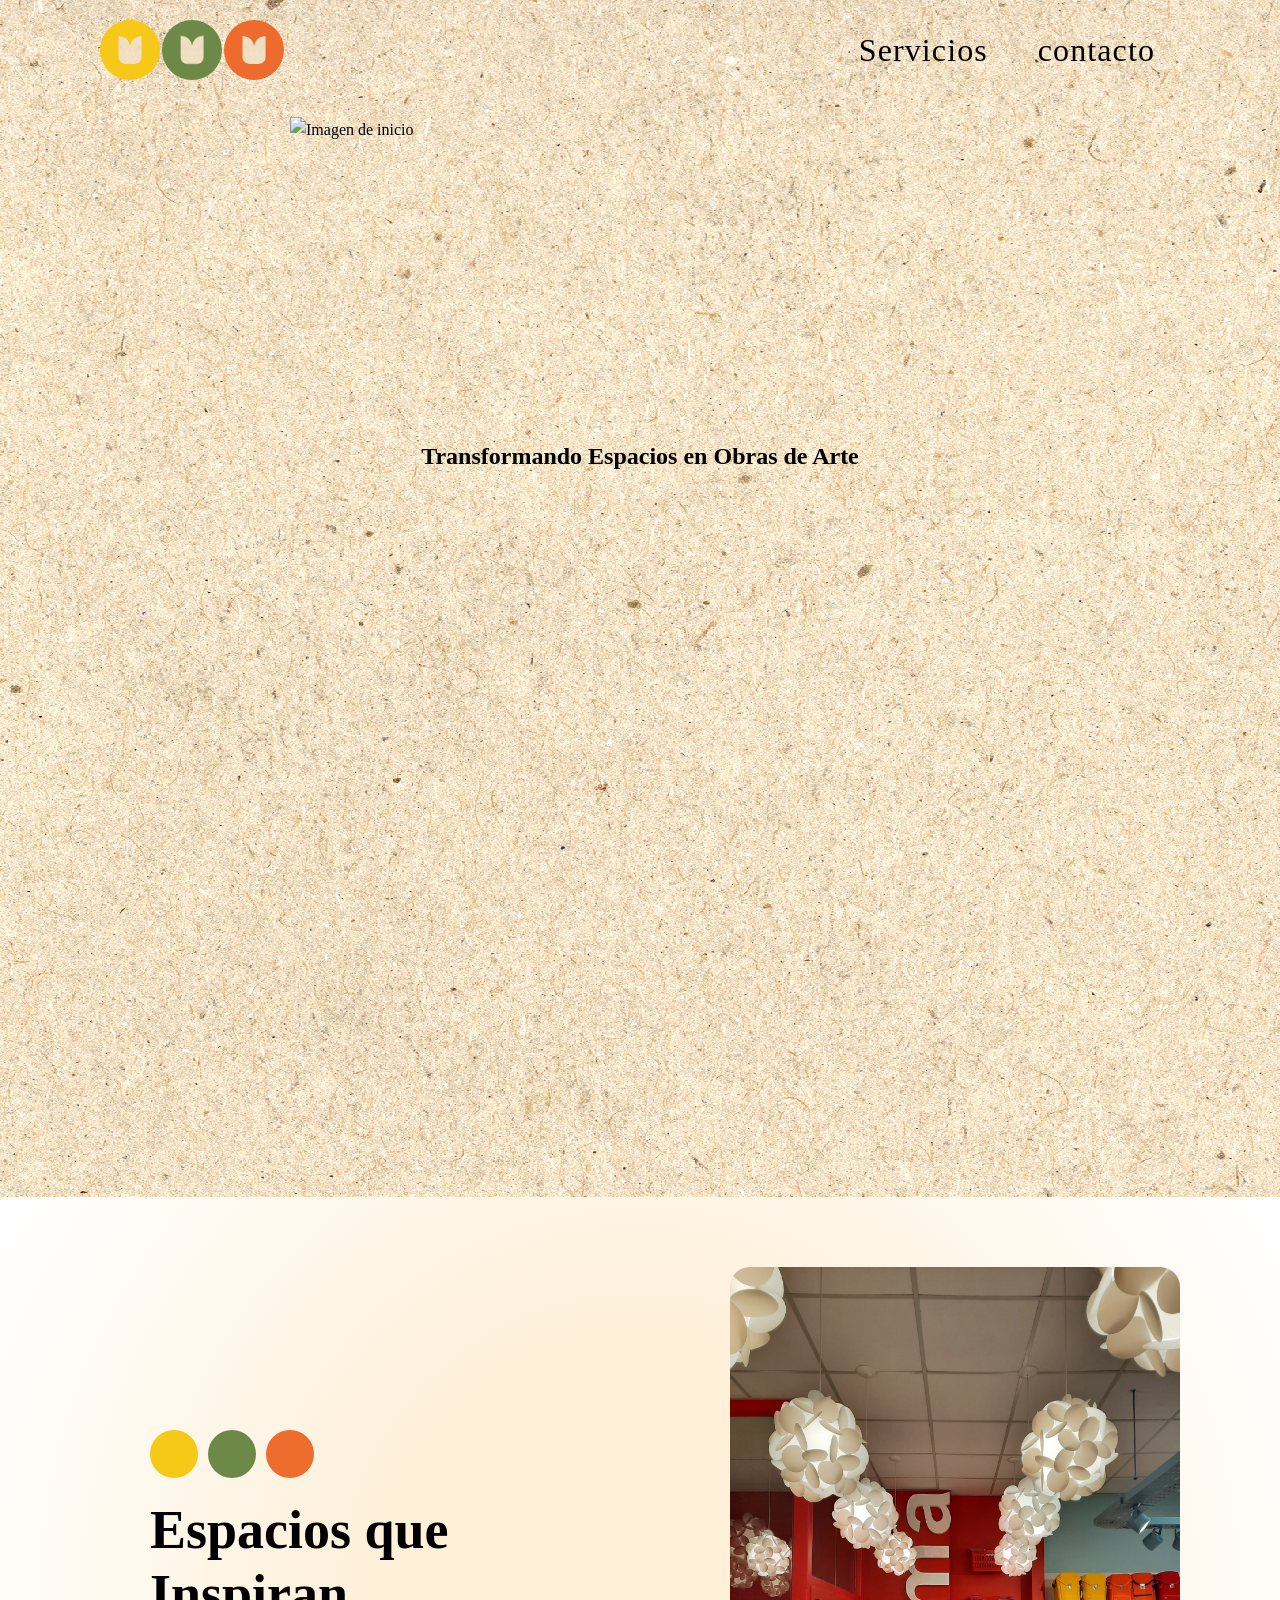
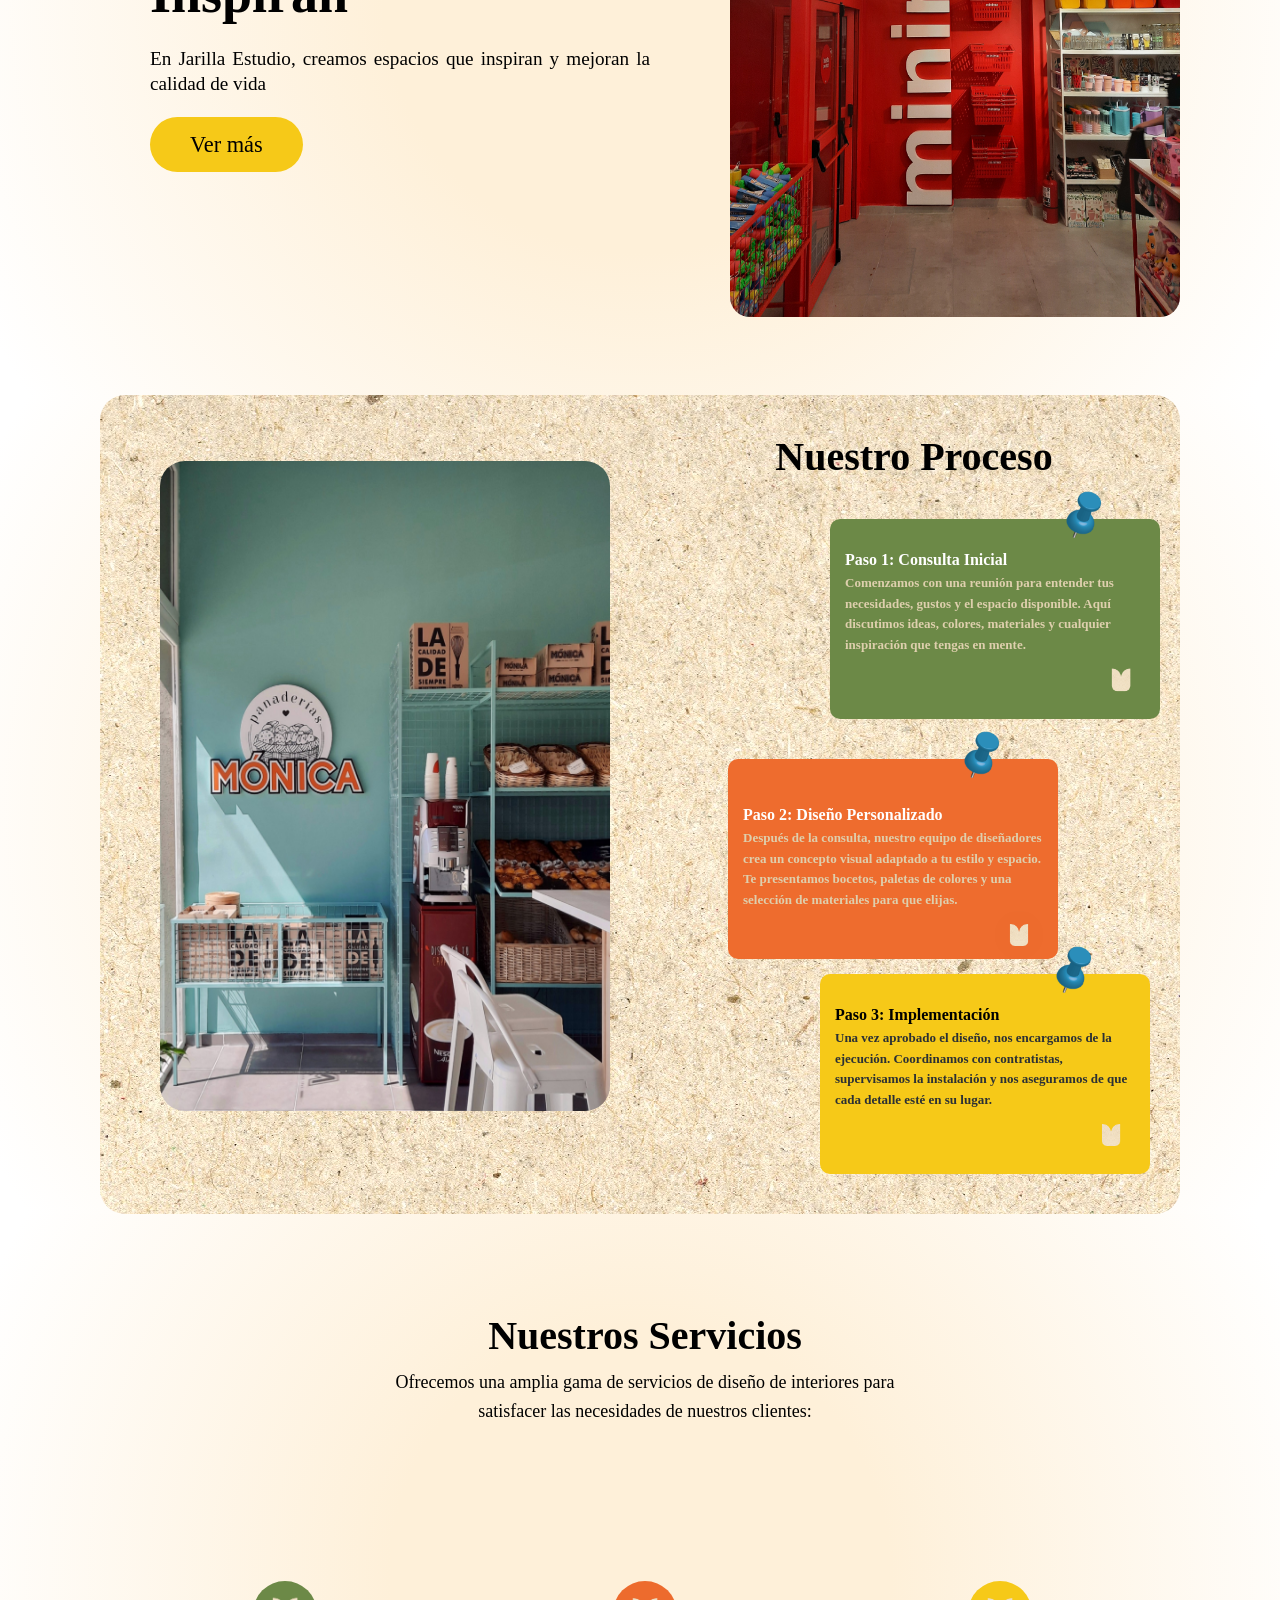
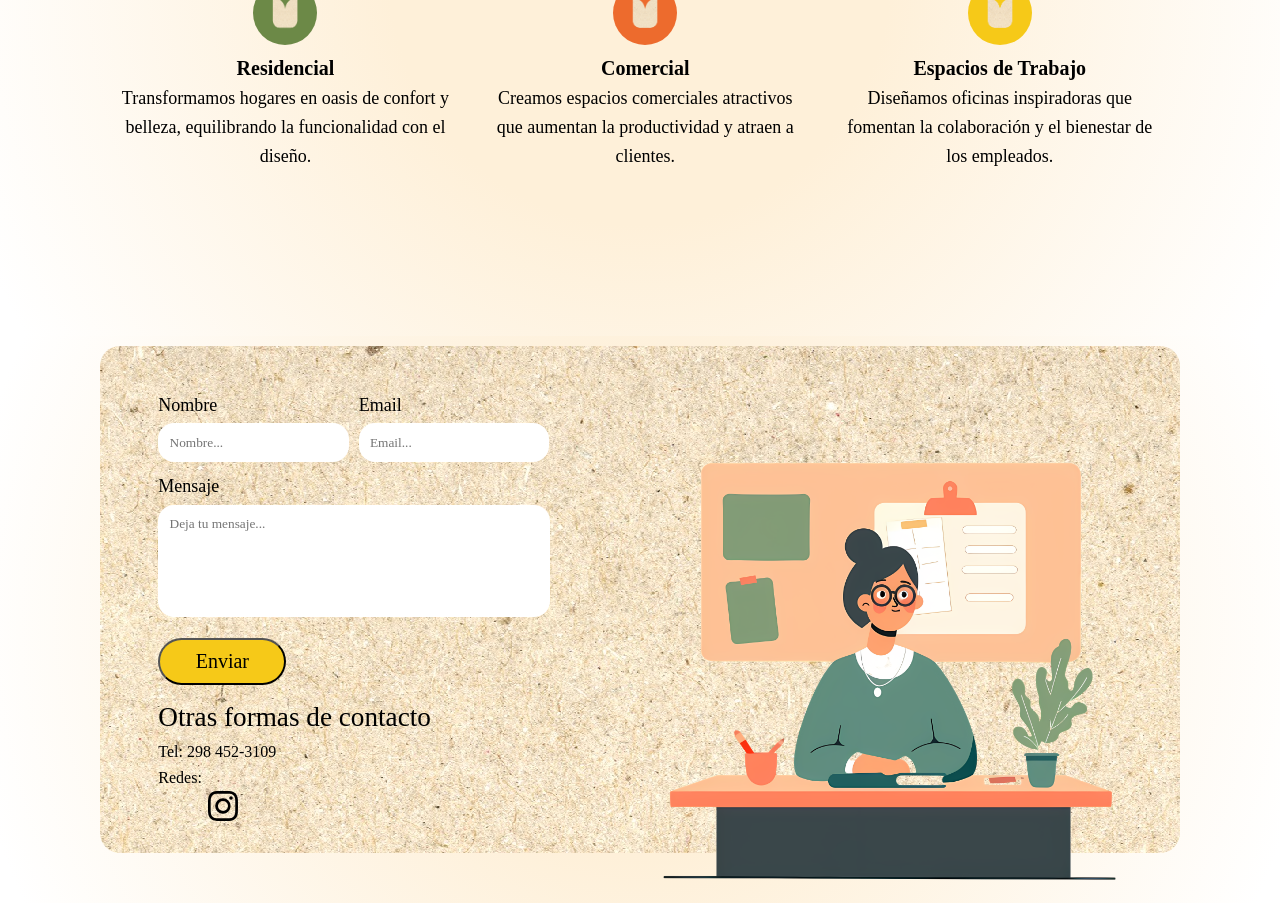
==== commit 75197cc2: "Agregado seccion contact" ====
--- a/Index.html
+++ b/Index.html
@@ -149,7 +149,7 @@
     <footer class="con" id="contacto">
         <div class="contact">
             <div class="infocont">
-                <form action="https://formsubmit.co/hilaroveron@gmail.com" method="POST" id="form">
+                <form action="https://formsubmit.co/estudiojarilla@gmail.com" method="POST" id="form">
                     <div class="formulario">
                         <div class="formup">
                             <div class="fieldgrid">
@@ -175,8 +175,12 @@
                 </div>
                 <p class="FormasCont">Otras formas de contacto</p>
                 <div class="Formo">
-                    <p class="contactito">Tel: 2984 138333 / 2984 138333</p>
+                    <p class="contactito">Tel: 298 452-3109 </p>
                     <p class="contactito">Redes:</p>
+                    <a class="contact-a" href="https://www.instagram.com/jarilla.estudio/" target="_blank"><svg xmlns="http://www.w3.org/2000/svg" width="30" height="30" fill="currentColor" class="bi bi-instagram" viewBox="0 0 16 16">
+                        <path d="M8 0C5.829 0 5.556.01 4.703.048 3.85.088 3.269.222 2.76.42a3.9 3.9 0 0 0-1.417.923A3.9 3.9 0 0 0 .42 2.76C.222 3.268.087 3.85.048 4.7.01 5.555 0 5.827 0 8.001c0 2.172.01 2.444.048 3.297.04.852.174 1.433.372 1.942.205.526.478.972.923 1.417.444.445.89.719 1.416.923.51.198 1.09.333 1.942.372C5.555 15.99 5.827 16 8 16s2.444-.01 3.298-.048c.851-.04 1.434-.174 1.943-.372a3.9 3.9 0 0 0 1.416-.923c.445-.445.718-.891.923-1.417.197-.509.332-1.09.372-1.942C15.99 10.445 16 10.173 16 8s-.01-2.445-.048-3.299c-.04-.851-.175-1.433-.372-1.941a3.9 3.9 0 0 0-.923-1.417A3.9 3.9 0 0 0 13.24.42c-.51-.198-1.092-.333-1.943-.372C10.443.01 10.172 0 7.998 0zm-.717 1.442h.718c2.136 0 2.389.007 3.232.046.78.035 1.204.166 1.486.275.373.145.64.319.92.599s.453.546.598.92c.11.281.24.705.275 1.485.039.843.047 1.096.047 3.231s-.008 2.389-.047 3.232c-.035.78-.166 1.203-.275 1.485a2.5 2.5 0 0 1-.599.919c-.28.28-.546.453-.92.598-.28.11-.704.24-1.485.276-.843.038-1.096.047-3.232.047s-2.39-.009-3.233-.047c-.78-.036-1.203-.166-1.485-.276a2.5 2.5 0 0 1-.92-.598 2.5 2.5 0 0 1-.6-.92c-.109-.281-.24-.705-.275-1.485-.038-.843-.046-1.096-.046-3.233s.008-2.388.046-3.231c.036-.78.166-1.204.276-1.486.145-.373.319-.64.599-.92s.546-.453.92-.598c.282-.11.705-.24 1.485-.276.738-.034 1.024-.044 2.515-.045zm4.988 1.328a.96.96 0 1 0 0 1.92.96.96 0 0 0 0-1.92m-4.27 1.122a4.109 4.109 0 1 0 0 8.217 4.109 4.109 0 0 0 0-8.217m0 1.441a2.667 2.667 0 1 1 0 5.334 2.667 2.667 0 0 1 0-5.334"/>
+                    </svg></a>
+
                 </div>
             </div>
             
@@ -215,7 +219,7 @@
 
         form.reset();
 
-    fetch("https://formsubmit.co/ajax/hilaroveron@gmail.com", {
+    fetch("https://formsubmit.co/ajax/estudiojarilla@gmail.com", {
         method: "POST",
         headers: { 
             'Content-Type': 'application/json',
--- a/styles/styles.css
+++ b/styles/styles.css
@@ -442,6 +442,14 @@
     font-size: 1rem;
     color: black;
     font-family: "Louis George Cafe";
+}
+
+.contact-a{
+    text-align: center;
+    font-size: 24px;
+    color: black;
+    text-decoration: none;
+    margin-left: 50px;
 }
 .minita{
     margin-top: 50px;
@@ -717,6 +725,7 @@
     }
 
     .minita {
+        margin-top: -10px;
         width: 100%;
         height: auto;
     }
